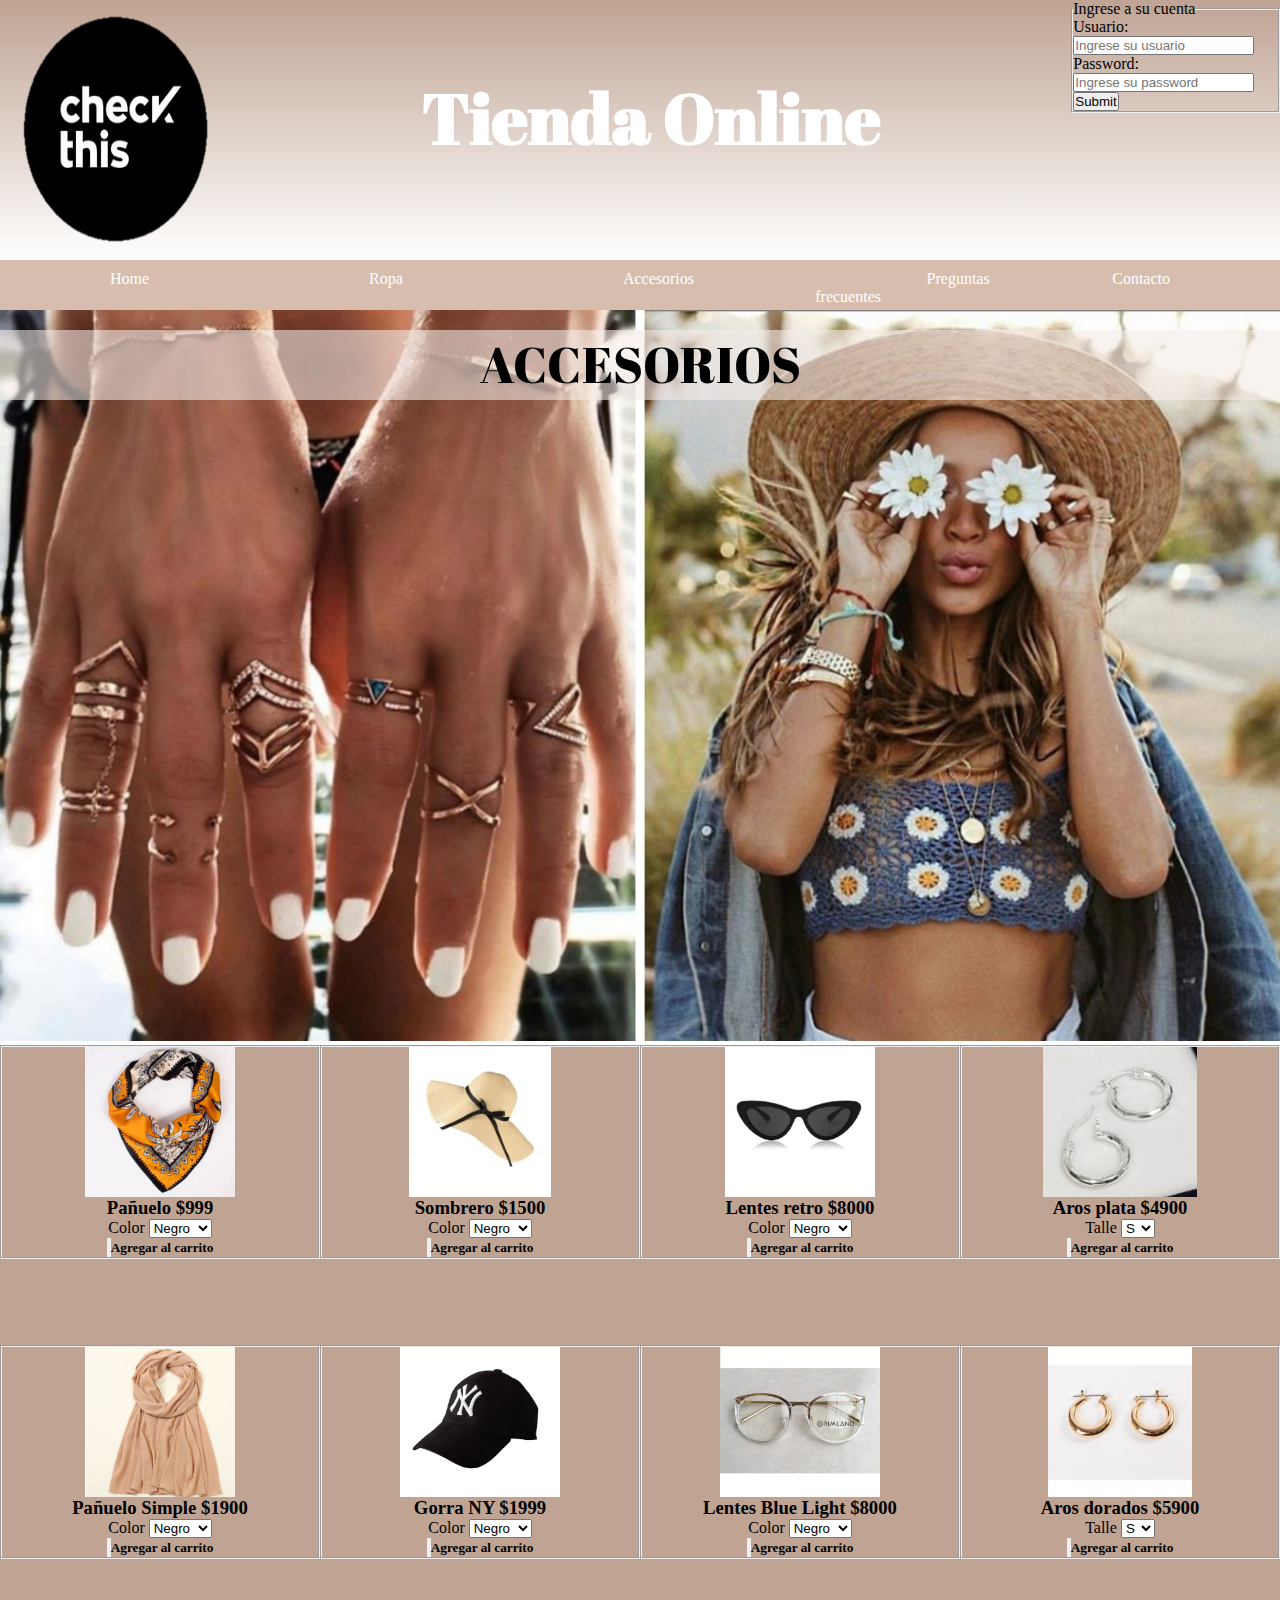
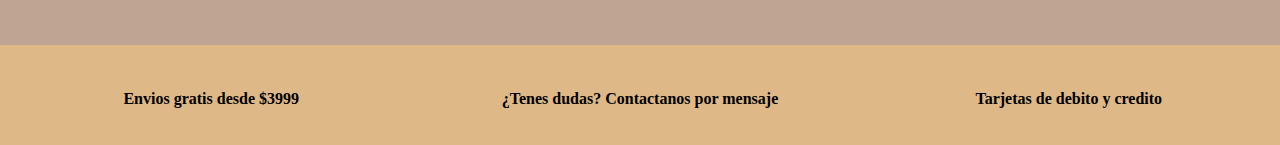
==== html/Accesorios.html @ 1ebe2c9f "aplique un poco de bootstrap, falta mejorar el nav" ====
<!doctype html>
<body>

    <head>
        <meta name="viewport" content="width=device-width, inictial-scale=1.0">
        <link href="https://cdn.jsdelivr.net/npm/bootstrap@5.1.3/dist/css/bootstrap.min.css" rel="stylesheet" integrity="sha384-1BmE4kWBq78iYhFldvKuhfTAU6auU8tT94WrHftjDbrCEXSU1oBoqyl2QvZ6jIW3" crossorigin="anonymous">
        <script src="https://cdn.jsdelivr.net/npm/bootstrap@5.1.3/dist/js/bootstrap.bundle.min.js" integrity="sha384-ka7Sk0Gln4gmtz2MlQnikT1wXgYsOg+OMhuP+IlRH9sENBO0LRn5q+8nbTov4+1p" crossorigin="anonymous"></script>
        <link rel="stylesheet" href="../ccs/estilo.css" />  <!-- link a css -->
        <link rel="preconnect" href="https://fonts.googleapis.com">
        <link rel="preconnect" href="https://fonts.gstatic.com" crossorigin>
        <link href="https://fonts.googleapis.com/css2?family=Abril+Fatface&display=swap" rel="stylesheet">
        <link rel="icon" type="image/png" href="img/favicom.png">
    </head> 


    <header>
        <div id="padre"><title>CHECK Tienda online de moda</title>
            <a href="../index.html"><img src="../img/IMAGEN TIENDACHECK.png"></a>  <!-- Logo -->
            <h1 class="centrar"> Tienda Online</h1>
        

            <!-- Formulario de ingreso -->
            <form>
                <DIV class="user">
                    <fieldset>
                        <legend>Ingrese a su cuenta</legend>
                        <label for="nombrereusuario">   Usuario:   </label>
                        <input type="text" placeholder="Ingrese su usuario" id="nombrreusuario">
                        <div>
                            <label for="contra" >Password:</label>
                            <input type="password" placeholder="Ingrese su password" id="contra">
                        </div>
                        <div>
                            <input type="submit">
                        </div>
                    </fieldset>        
                </DIV>
            </form>
        </div>

            <!-- fila de nav -->       
        <div class="nav">
            <nav>
                <ul>
                    <li><a href="../index.html"> Home </a> </li>
                    <li><a href="Ropa.html">Ropa </a> </li>
                    <li><a href="Accesorios.html" >Accesorios </a> </li>
                    <li><a href="preguntas.html" > Preguntas frecuentes </a> </li>                        
                    <li><a href="Contacto.html"> Contacto </a> </li>
                </ul>
            </nav>
        </div>
    </header>


    <!-- inicio de main --> 

    <main id="mainRopaUno">
        <div class="inicioRopa">
            <div class="tituloPreguntas"> ACCESORIOS</div>
            <div><IMG SRC="../img/IMAGENACCESORIOS.jpg" alt="Tendencia 2022"></div>
        </div>
        <div id="mainRopaDos">
            <div class="cuadroVentaA">
                <FIELDSET>
                    <div class="imagenes"><img src="../img/pañuelo.JPG"></div>
                    <h3>Pañuelo $999</h3>
                    <span>Color</span>
                    <select name="" id="">
                        <option value="">Negro</option>
                        <option value="">Blanco</option>
                        <option value="">Beige</option>
                        <option value="">Rosa</option>
                    </select>
                    <h5><input type="button"><label>Agregar al carrito</label></h5>
                </FIELDSET>
            </div>
            <div class="cuadroVentaB">
                <FIELDSET>
                    <div class="imagenes"><img src="../img/sombrero.JPG"></div>
                    <h3>Sombrero $1500</h3>
                    <span>Color</span>
                    <select name="" id="">
                        <option value="">Negro</option>
                        <option value="">Blanco</option>
                        <option value="">Beige</option>
                        <option value="">Rosa</option>
                    </select>
                    <h5><input type="button"><label>Agregar al carrito</label></h5>
                </FIELDSET>
            </div>
            <div class="cuadroVentaC">
                <FIELDSET>
                    <div class="imagenes"><img src="../img/lentesretro.JPG"></div>
                    <h3>Lentes retro $8000</h3>
                    <span>Color</span>
                    <select name="" id="">
                        <option value="">Negro</option>
                        <option value="">Blanco</option>
                    </select>
                    <h5><input type="button"><label>Agregar al carrito</label></h5>
                </FIELDSET>
            </div>
            <div class="cuadroVentaD">
                <FIELDSET>
                    <div class="imagenes"><img src="../img/arosplata.JPG"></div>
                    <h3>Aros plata $4900</h3>
                    <span>Talle</span>
                    <select name="" id="">
                        <option value="">S</option>
                        <option value="">M</option>
                        <option value="">L</option>
                    </select>
                    <h5><input type="button"><label>Agregar al carrito</label></h5>
                </FIELDSET>
            </div>
            <div class="cuadroVentaE">
                <FIELDSET>
                    <div class="imagenes"><img src="../img/panuelosimple.JPG"></div>
                    <h3>Pañuelo Simple $1900</h3>
                    <span>Color</span>
                    <select name="" id="">
                        <option value="">Negro</option>
                        <option value="">Blanco</option>
                        <option value="">Beige</option>
                        <option value="">Rosa</option>
                    </select>
                    <h5><input type="button"><label>Agregar al carrito</label></h5>
                </FIELDSET>
            </div>
            <div class="cuadroVentaF">
                <FIELDSET>
                    <div class="imagenes"><img src="../img/gorraNY.JPG"></div>
                    <h3>Gorra NY $1999</h3>
                    <span>Color</span>
                    <select name="" id="">
                        <option value="">Negro</option>
                        <option value="">Blanco</option>
                        <option value="">Beige</option>
                        <option value="">Rosa</option>
                    </select>
                    <h5><input type="button"><label>Agregar al carrito</label></h5>
                </FIELDSET>
            </div>
            <div class="cuadroVentaG">
                <FIELDSET>
                    <div class="imagenes"><img src="../img/lentesblue.JPG"></div>
                    <h3>Lentes Blue Light $8000</h3>
                    <span>Color</span>
                    <select name="" id="">
                        <option value="">Negro</option>
                        <option value="">Blanco</option>
                        <option value="">Beige</option>
                    </select>
                    <h5><input type="button"><label>Agregar al carrito</label></h5>
                </FIELDSET>
            </div>
            <div class="cuadroVentaH">
                <FIELDSET>
                    <div class="imagenes"><img src="../img/arosdorados.JPG"></div>
                    <h3>Aros dorados $5900</h3>
                    <span>Talle</span>
                    <select name="" id="">
                        <option value="">S</option>
                        <option value="">M</option>
                        <option value="">L</option>
                    </select>
                    <h5><input type="button"><label>Agregar al carrito</label></h5>
                </FIELDSET>
            </div>
        </div>

    </main>

    <!-- inicio de footer -->
    <footer>
        <div id=footer>
            <div class="hijofooter"><strong> Envios gratis desde $3999 </strong></div>
            <div class="hijofooter"><strong> ¿Tenes dudas? Contactanos por mensaje </strong></div>
            <div class="hijofooter"><strong> Tarjetas de debito y credito </strong></div>
    </footer>


</body>
---- ccs/estilo.css ----
*{
    margin:0;
    padding:0;
}


 /* HEADER  */ 

 #padre{
    height:260px;
    background-image: linear-gradient(to top,white, #BFA393);
    display: flex;
}
.centrar{
    text-align: center;
    font-family: 'Abril Fatface', cursive;
    color:white;
    position:relative;
    top: 70px;
    height: 70px;
    font-size: 70px;
    width: 80%;
    animation-name: titulotienda;
    animation-duration: 4s;
    animation-iteration-count: 1;
}
@keyframes titulotienda{
    0% {
        font-size: 20px;
    }
    100% {
        font-size: 70px;
    }
}



 /* NAV  */ 
.nav {
    height: 50px;
    text-align: center;
    background-color: #c49e88ad;
    display:flex;
}
nav ul {
    list-style: none;
    display:flex;
    flex-direction: row;
    justify-content: center;
}
nav ul li {
    height: 40px;
    width: 100%;
    text-align: center;
}
nav ul li a {
    color:white;
    text-decoration: none;
    position: relative;
    height: 70px;
    top: 10px;
    text-align: center;
    margin:110px;
}
 #preg{
     margin:20px;
     width: 40%;
 }

nav ul li:hover{
    background-color: grey;
    height: 50px;
}

 /* MAIN  */ 


#main{
    background-color:#BFA393;
    height: auto;
    justify-items: center;
    font-size: 10px;

}


img {
    height: 100%;
    width: 100%;
}
#vid {
    height: 100%;
    width: 100%;
}
iframe {
    height: 100%;
    width: 100%;
}
.video{

    height: 100%;
    width: 100%;
    align-self: center;
    background-color: rgb(156, 136, 136);
}
.hijoparrafo {
    text-align: center;

    background-color: #BFA393;
    color: white;
    font-family: Verdana, Geneva, Tahoma, sans-serif;
    align-self: center;
    font-size: 12px;
}
.tituloPreguntas{
    height: 70px;
    width: 100%;
    background-color: rgba(245, 236, 233, 0.582);
    text-align: center;
    font-family: 'Abril Fatface', cursive;
    color:black;
    font-size: 50px;
    position: absolute;
    top: 330px;
}
.preguntas{
    height: auto;
    font-size: 20px;
    width: 80%;
    position: relative;
    top: 150px;
    left: 50px;
}
#mainContacto{
    height: 600px;
    background-color:#BFA393;
}
#mainPreguntas{
    height:800px;
    background-color:#BFA393;
}
.infoContacto{
    text-align: center;
    font-size: 20px;
    position: relative;
    top:150px;
    height: auto;
}


#mainRopaDos{
    display: grid;
    grid-template-columns: 25% 25% 25% 25%;
    grid-template-rows: 50% 50%;
    grid-template-areas:"a1 a2 a3 a4"
                        "a5 a6 a7 a8";
    height: auto;
    background-color: #BFA393;
    align-items: center;
}
.cuadroVentaA{
    height: 300px;
    text-align: center;
    grid-area: a1;
}
.cuadroVentaB{
    height: 300px;
    text-align: center;
    grid-area: a2;
}
.cuadroVentaC{
    height: 300px;
    text-align: center;
    grid-area: a3;
}
.cuadroVentaD{
    height: 300px;
    text-align: center;
    grid-area: a4;
}
.cuadroVentaE{
    height: 300px;
    text-align: center;
    grid-area: a5;
}
.cuadroVentaF{
    height: 300px;
    text-align: center;
    grid-area: a6;
}
.cuadroVentaG{
    height: 300px;
    text-align: center;
    grid-area: a7;
}
.cuadroVentaH{
    height: 300px;
    text-align: center;
    grid-area: a8;
}
.imagenes{
    height: 150px;
}
.imagenes img{
    height: 100%;
    width: auto;
}

/* FOOTER  */ 
#footer{
    display: flex;
    justify-content: space-between;
    align-items: center;
    background-color: burlywood; 
    height: 100px;
  }
  .hijofooter {
    width: 33%;
    text-align: center;
    align-self: center;
    position: relative;
    top: 0px;
    height: 50px;
    margin-top: 40px;
  }

/* -----------------------MEDIA QUERIE <600px (TABLET)------------------ */
@media only screen and (min-width: 428px) and (max-width:605px) {
    #padre{
        height:auto;
        background-color: #BFA393;
        display: flex;
    }
    .centrar{
        font-size: 30px;
        position: relative;
        top: 30px;
    }
    #mainPreguntas{
        height:1000px;
        background-color:#BFA393;
    }
    .user{
        color:white;
        text-align: center;
        position:relative;
        top: 5px;
        font-size: 11px;
        height: auto;
        margin-left: auto;
        margin-right: auto;
        }
        
    .nav {
        height: 220px;
        text-align: center;
        background-color: #c49e88ad;
    }
    nav ul {
        list-style: none;
        display:grid;
        grid-template-columns: 100%;
        grid-template-rows: 20% 20% 20% 20% 20%;
        grid-template-areas: "home"
                            "ropa"
                            "accesorios"
                            "preguntas"
                            "contacto";
    
        justify-content: center;
    }
    nav ul li {
        width: 100%;
        text-align: center;
    }
    nav ul li a {
        color:white;
        text-decoration: none;
        position: relative;
        height: 200px;
        top: 10px;
        width: 20%;
        text-align: center;
    }
    #main{ 
        background-color:#BFA393;
        height: auto;
        justify-items: center;
    }

    @keyframes titulotienda{
        0% {
            font-size: 0%;
        }
        100% {
            font-size: 30px;
        }
    }

    img {
        height: 100%;
        width: 100%;
    }

    .tituloPreguntas{
        height: auto;
        width: 100%;
        font-size: 40px;
        position: absolute;
        top: 380px;
    }

    .preguntas{
        height: auto;
        font-size: 20px;
        width: 80%;
        position: relative;
        top: 130px;
    }
    #mainRopaDos{
        position: relative;
        background-color: #BFA393;
        top: 20px;
        display: grid;
        height: 1200px;
        grid-template-columns: 50% 50%;
        grid-template-rows: 25% 25% 25% 25%;
        grid-template-areas:"area1 area2" 
                            "area3 area4"
                            "area5 area6"
                            "area7 area8";
    }

    #mainRopaUno{
        background-color: #BFA393;
    }
    .inicioRopa{
        display: flex;
    }
    .cuadroVentaA{
        height: 300px;
        text-align: center;
        grid-area: area1;
    }
    .cuadroVentaB{
        height: 300px;
        text-align: center;
        grid-area: area2;
    }
    .cuadroVentaC{
        height: 300px;
        text-align: center;
        grid-area: area3;
    }
    .cuadroVentaD{
        height: 300px;
        text-align: center;
        grid-area: area4;
    }
    .cuadroVentaE{
        height: 300px;
        text-align: center;
        grid-area: area5;
    }
    .cuadroVentaF{
        height: 300px;
        text-align: center;
        grid-area: area6;
    }
    .cuadroVentaG{
        height: 300px;
        text-align: center;
        grid-area: area7;
    }
    .cuadroVentaH{
        height: 300px;
        text-align: center;
        grid-area: area8;
    }
    .imagenes{
        height: 150px;
    }
    .imagenes img{
        height: 100%;
        width: auto;
    }

    #footer{
        display: flex;
        justify-content: space-between;
        background-color: burlywood; 
        align-items:center;
        height: 100px;
    }
    .hijofooter {
        width: 33%;
        text-align: center;
        align-self: center;
        position: relative;
        top: 0px;
        height: 50px;
        margin-top: 30px;
    }
    .hijoparrafo {
        font-size: 12px;
    }

}

/* -----------------------MEDIA QUERIE <428px (Mobile Vertical)------------------ */
@media only screen and (max-width:428px) {

    #mainPreguntas{
        height:1000px;
        background-color:#BFA393;
    }

    .tituloPreguntas{
        height: 50px;
        width: 100%;
        background-color: rgba(245, 236, 233, 0.582);
        text-align: center;
        font-family: 'Abril Fatface', cursive;
        color:black;
        font-size: 30px;
        position: absolute;
        top: 330px;
    }

    @keyframes titulotienda{
        0% {
            font-size: 0px;
        }
        100% {
            font-size: 30px;
        }
    }
    #main{
        height: auto;
        justify-items: center;
    }
    #padre{
            height:110px;
            background-color: #BFA393;
            display: flex;
    }
    .user{
            color:white;
            text-align: center;
            position:relative;
            top: 5px;
            font-size: 11px;
            height: auto;
    }
    .nav {
        height: 200px;
        text-align: center;
        background-color: #c49e88ad;
    }
    nav ul {
        list-style: none;
        display:grid;
        grid-template-columns: 100%;
        grid-template-rows: 20% 20% 20% 20% 20%;
        grid-template-areas: "home"
                            "ropa"
                            "accesorios"
                            "preguntas"
                            "contacto";
    
        justify-content: center;
    }
    nav ul li {
        width: 100%;
        text-align: center;
    }
    nav ul li a {
        color:white;
        text-decoration: none;
        position: relative;
        height: 200px;
        top: 10px;
        width: 20%;
        text-align: center;
    }
    .centrar{
        position:relative;
        top: 20px;
        font-size: 25px;
    }
    .imagenhome{
        width: 100%;
        grid-area: foto;
        height: auto;
    }  

    #mainRopaDos{
        position: relative;
        top: 20px;
        display: grid;
        background-color: #BFA393;
        height: 1200px;
        grid-template-columns: 50% 50%;
        grid-template-rows: 25% 25% 25% 25%;
        grid-template-areas:"area1 area2" 
                            "area3 area4"
                            "area5 area6"
                            "area7 area8";
    }
    .cuadroVentaA{
            height: 300px;
            text-align: center;
            grid-area: area1;
    }
    .cuadroVentaB{
            height: 300px;
            text-align: center;
            grid-area: area2;
    }
    .cuadroVentaC{
            height: 300px;
            text-align: center;
            grid-area: area3;
    }
    .cuadroVentaD{
            height: 300px;
            text-align: center;
            grid-area: area4;
    }
    .cuadroVentaE{
            height: 300px;
            text-align: center;
            grid-area: area5;
    }   
    .cuadroVentaF{
            height: 300px;
            text-align: center;
            grid-area: area6;
    }
    .cuadroVentaG{
            height: 300px;
            text-align: center;
            grid-area: area7;
    }
    .cuadroVentaH{
            height: 300px;
            text-align: center;
            grid-area: area8;
    }    
    .imagenes{
            height: 150px;
    }   
    .imagenes img{
            height: 100%;
            width: auto;
    } 
    #footer{
        display: flex;
        justify-content: space-between;
        background-color: burlywood; 
        align-items:center;
        height: 120px;
    }
    .hijofooter {
        width: 33%;
        text-align: center;
        align-self: center;
        position: relative;
        top: 0px;
        height: 30px;
        margin-top: 0px;
        bottom: 10px;
    }
    .preguntas{
        height: auto;
        font-size: 17px;
        width: 80%;
        position: relative;
        top: 150px;
    }

    #mainRopaUno{
        background-color: #BFA393;
    }
    
}


/* -----------------------MEDIA QUERIE  600 < X < 992px ()------------------ */
    @media only screen and (min-width: 605px) and (max-width:992px) {
        .centrar{
            font-size: 50px;
            position: relative;
            top: 50px;
        }
        @keyframes titulotienda{
            0% {
                font-size: 0px;
            }
            100% {
                font-size: 50px;
            }
        }

        .preguntas{
            height: auto;
            font-size: 20px;
            width: 80%;
            position: relative;
            top: 150px;
        }
        .nav {
            height: 220px;
            text-align: center;
            background-color: #c49e88ad;
        }
        nav ul {
            list-style: none;
            display:grid;
            grid-template-columns: 100%;
            grid-template-rows: 20% 20% 20% 20% 20%;
            grid-template-areas:"home"
                                "ropa"
                                "accesorios"
                                "preguntas"
                                "contacto";
            justify-content: center;
        }
        nav ul li {
            width: 100%;
            text-align: center;
        }
        nav ul li a {
            color:white;
            text-decoration: none;
            position: relative;
            height: 200px;
            top: 10px;
            width: 100%;
            text-align: center;
            align-self: center;
        }

        .tituloPreguntas{
            height: auto;
            width: 100%;
            font-size: 40px;
            position: absolute;
            top:480px;
        }
        #mainRopaDos{
            display: grid;
            grid-template-columns:33% 33% 33%;
            grid-template-rows: 33% 33% 33%;
            grid-template-areas:"a1 a2 a3"
                                "a4 a5 a6"
                                "a7 a8 a9";
            background-color: #BFA393;
            align-items: center;
        }
        .cuadroVentaA{
            height: 300px;
            text-align: center;
            grid-area: a1;
        }
        .cuadroVentaB{
            height: 300px;
            text-align: center;
            grid-area: a2;
        }
        .cuadroVentaC{
            height: 300px;
            text-align: center;
            grid-area: a3;
        }
        .cuadroVentaD{
            height: 300px;
            text-align: center;
            grid-area: a4;
        }
        .cuadroVentaE{
            height: 300px;
            text-align: center;
            grid-area: a5;
        }
        .cuadroVentaF{
            height: 300px;
            text-align: center;
            grid-area: a6;
        }
        .cuadroVentaG{
            height: 300px;
            text-align: center;
            grid-area: a7;
        }
        .cuadroVentaH{
            height: 300px;
            text-align: center;
            grid-area: a8;
        }




    }
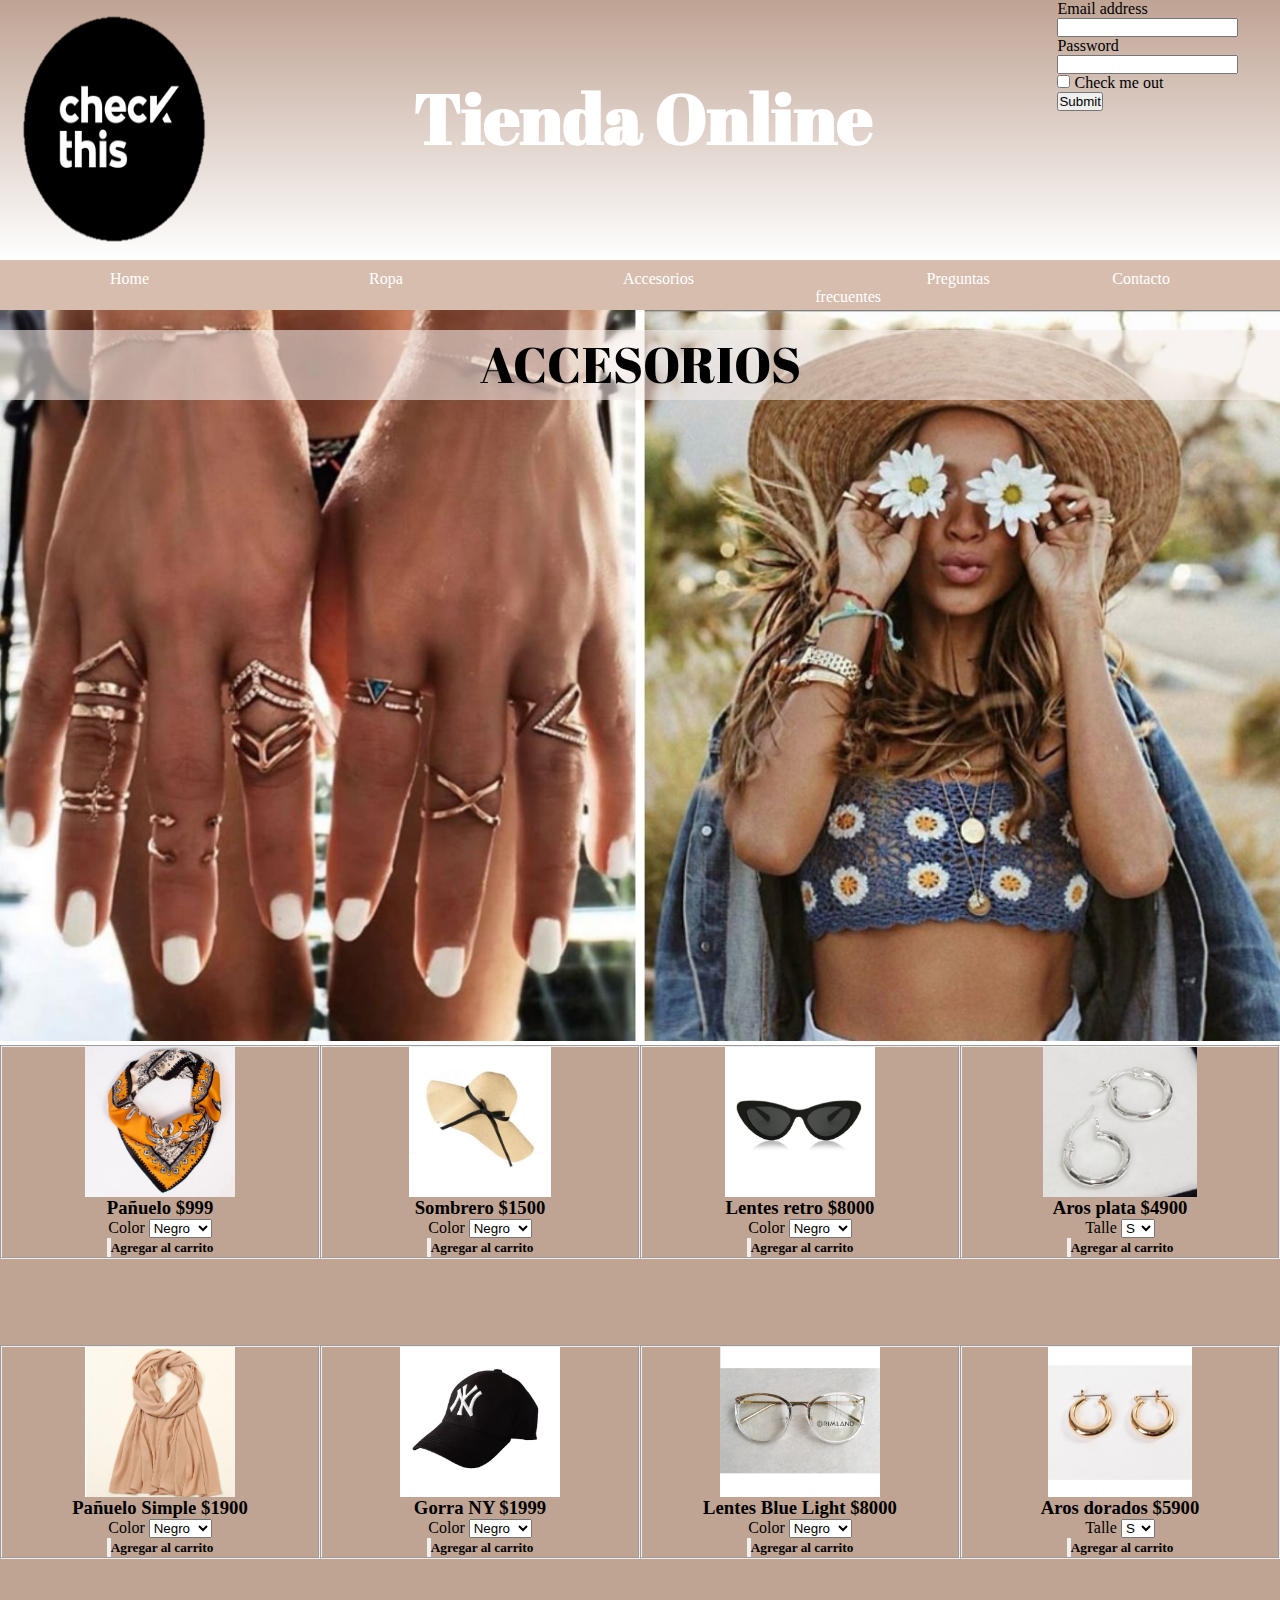
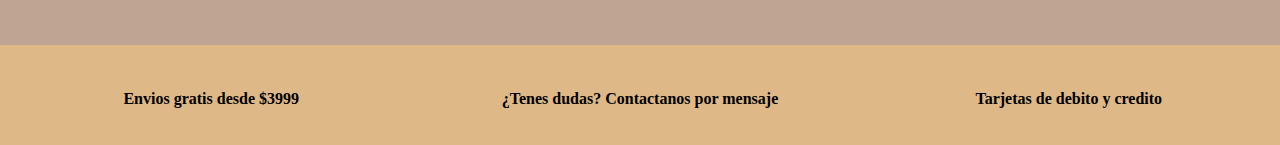
==== commit 97457b1a: "bootstrap aplicado en todas las paginas. falta mejora en nav." ====
--- a/html/Accesorios.html
+++ b/html/Accesorios.html
@@ -21,20 +21,19 @@
 
             <!-- Formulario de ingreso -->
             <form>
-                <DIV class="user">
-                    <fieldset>
-                        <legend>Ingrese a su cuenta</legend>
-                        <label for="nombrereusuario">   Usuario:   </label>
-                        <input type="text" placeholder="Ingrese su usuario" id="nombrreusuario">
-                        <div>
-                            <label for="contra" >Password:</label>
-                            <input type="password" placeholder="Ingrese su password" id="contra">
-                        </div>
-                        <div>
-                            <input type="submit">
-                        </div>
-                    </fieldset>        
-                </DIV>
+                <div class=" user mb-1">
+                  <label for="exampleInputEmail1" class="form-label">Email address</label>
+                  <input type="email" class="form-control" id="exampleInputEmail1" aria-describedby="emailHelp">
+                </div>
+                <div class="mb-1">
+                  <label for="exampleInputPassword1" class="form-label">Password</label>
+                  <input type="password" class="form-control" id="exampleInputPassword1">
+                </div>
+                <div class="mb-1 form-check">
+                  <input type="checkbox" class="form-check-input" id="exampleCheck1">
+                  <label class="form-check-label" for="exampleCheck1">Check me out</label>
+                </div>
+                <button type="submit" class="btn btn-primary">Submit</button>
             </form>
         </div>
 
--- a/ccs/estilo.css
+++ b/ccs/estilo.css
@@ -232,7 +232,7 @@
         display: flex;
     }
     .centrar{
-        font-size: 30px;
+        font-size: 40px;
         position: relative;
         top: 30px;
     }
@@ -293,7 +293,7 @@
             font-size: 0%;
         }
         100% {
-            font-size: 30px;
+            font-size: 40px;
         }
     }
 
@@ -307,15 +307,15 @@
         width: 100%;
         font-size: 40px;
         position: absolute;
-        top: 380px;
+        top: 470px;
     }
 
     .preguntas{
         height: auto;
-        font-size: 20px;
+        font-size: 17px;
         width: 80%;
         position: relative;
-        top: 130px;
+        top: 160px;
     }
     #mainRopaDos{
         position: relative;
@@ -399,7 +399,7 @@
         position: relative;
         top: 0px;
         height: 50px;
-        margin-top: 30px;
+        margin-top: 0px;
     }
     .hijoparrafo {
         font-size: 12px;
@@ -424,7 +424,7 @@
         color:black;
         font-size: 30px;
         position: absolute;
-        top: 330px;
+        top: 380px;
     }
 
     @keyframes titulotienda{
@@ -453,7 +453,8 @@
             height: auto;
     }
     .nav {
-        height: 200px;
+        height: 220px;
+        width: 100%;
         text-align: center;
         background-color: #c49e88ad;
     }
@@ -467,7 +468,6 @@
                             "accesorios"
                             "preguntas"
                             "contacto";
-    
         justify-content: center;
     }
     nav ul li {
@@ -482,17 +482,14 @@
         top: 10px;
         width: 20%;
         text-align: center;
+        align-self: center;
     }
     .centrar{
         position:relative;
         top: 20px;
         font-size: 25px;
     }
-    .imagenhome{
-        width: 100%;
-        grid-area: foto;
-        height: auto;
-    }  
+
 
     #mainRopaDos{
         position: relative;
@@ -646,7 +643,7 @@
             width: 100%;
             font-size: 40px;
             position: absolute;
-            top:480px;
+            top:500px;
         }
         #mainRopaDos{
             display: grid;
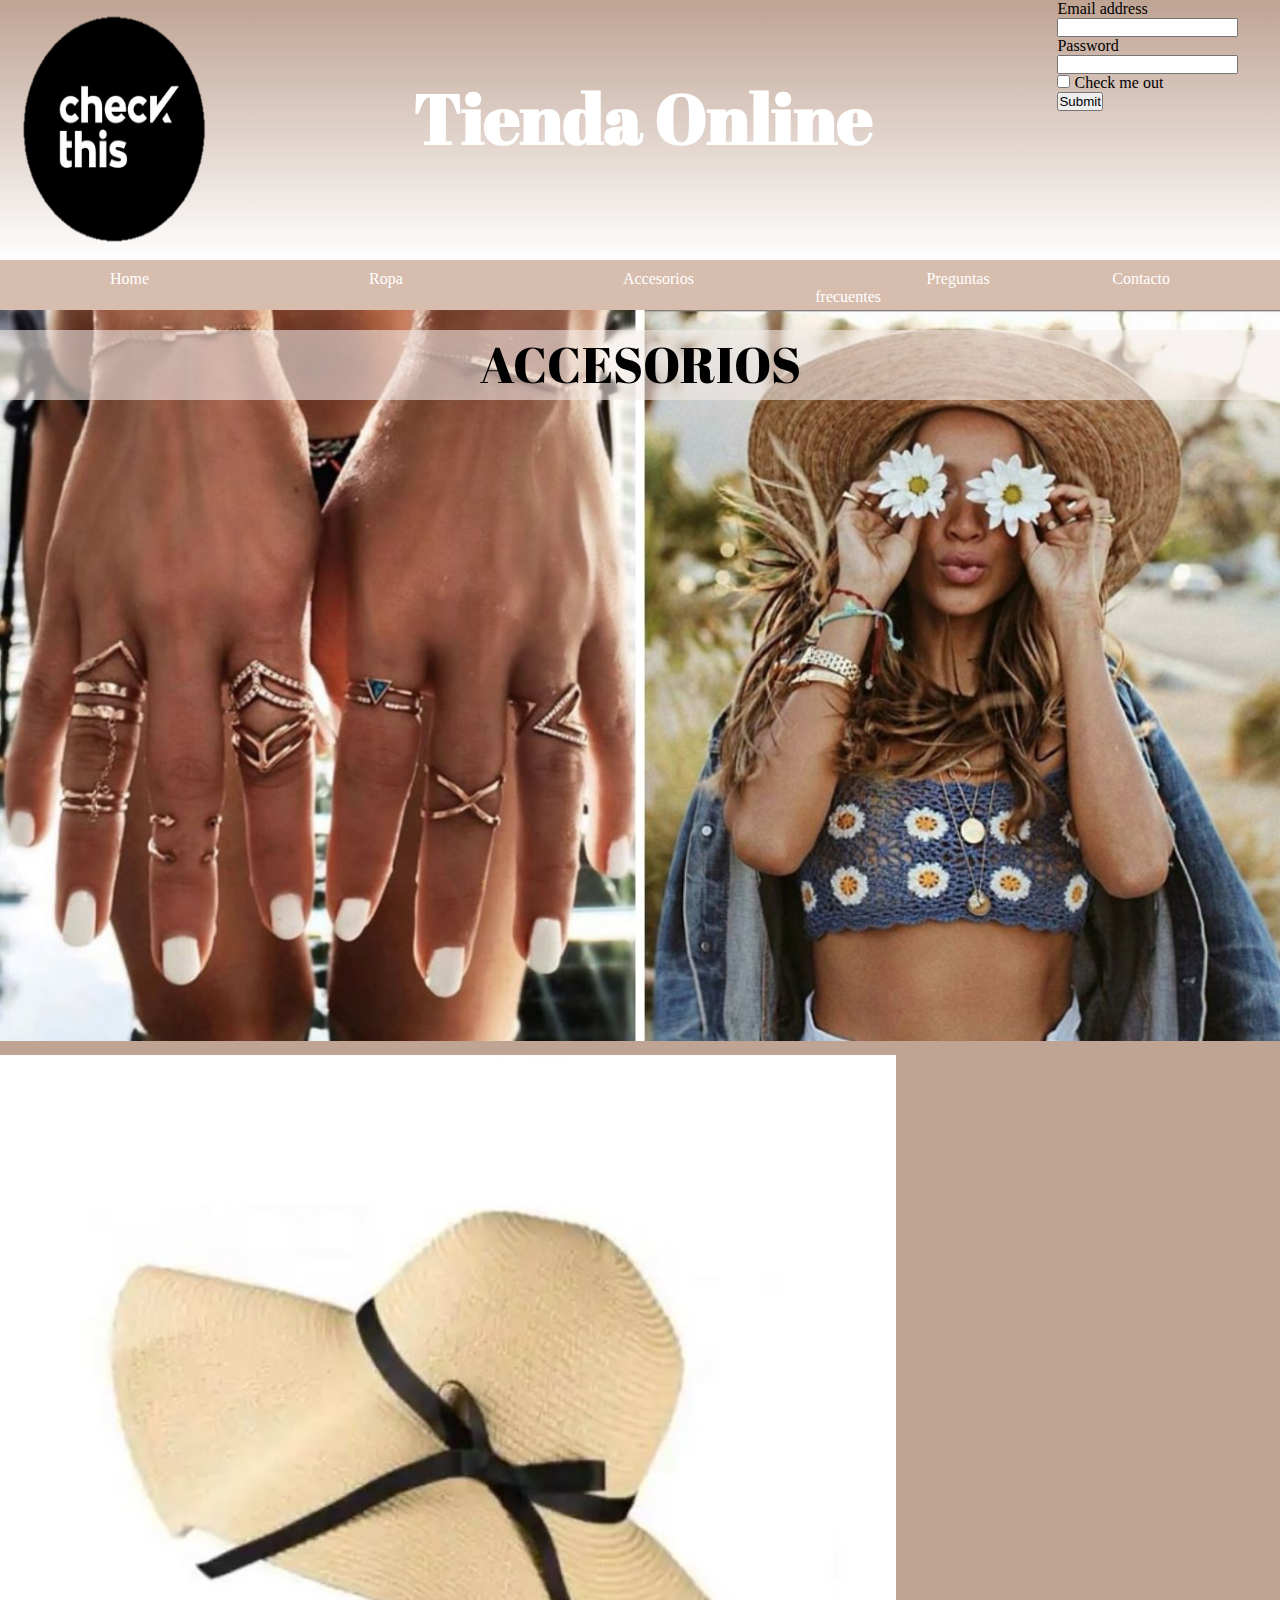
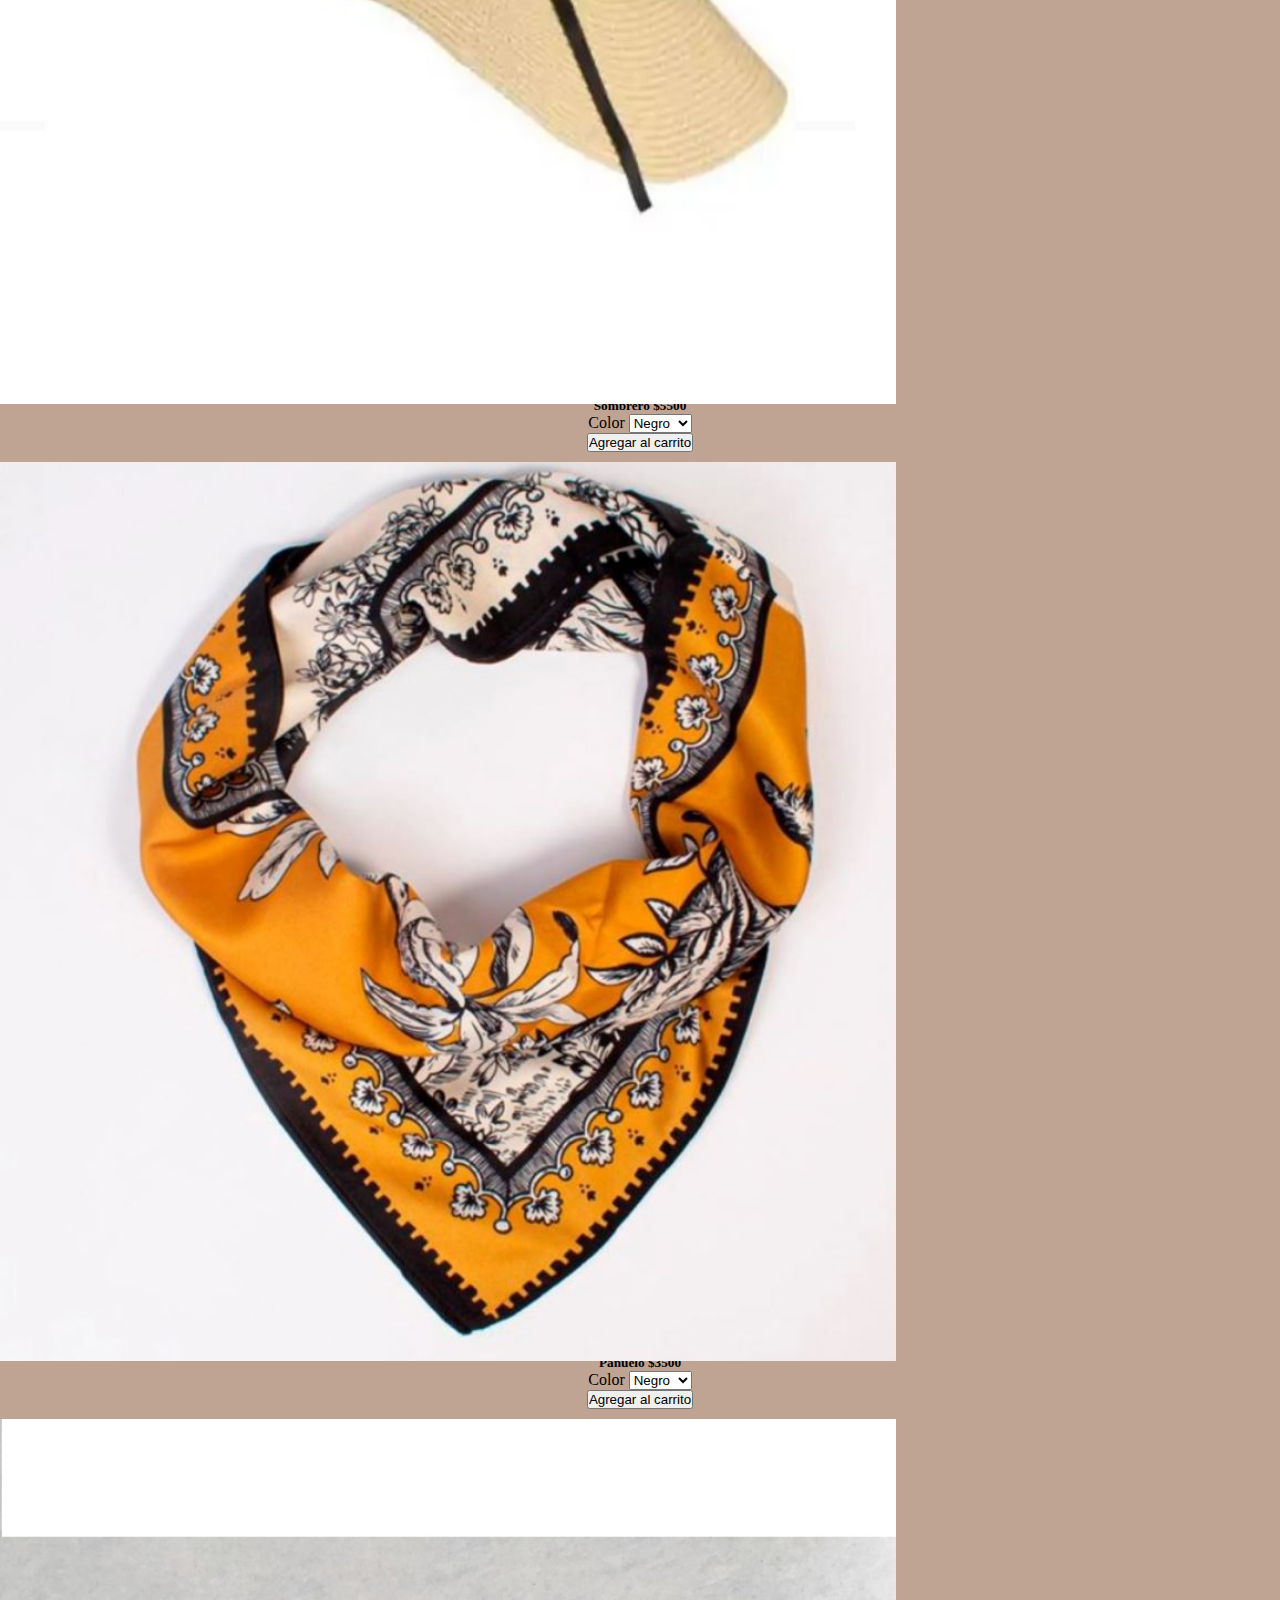
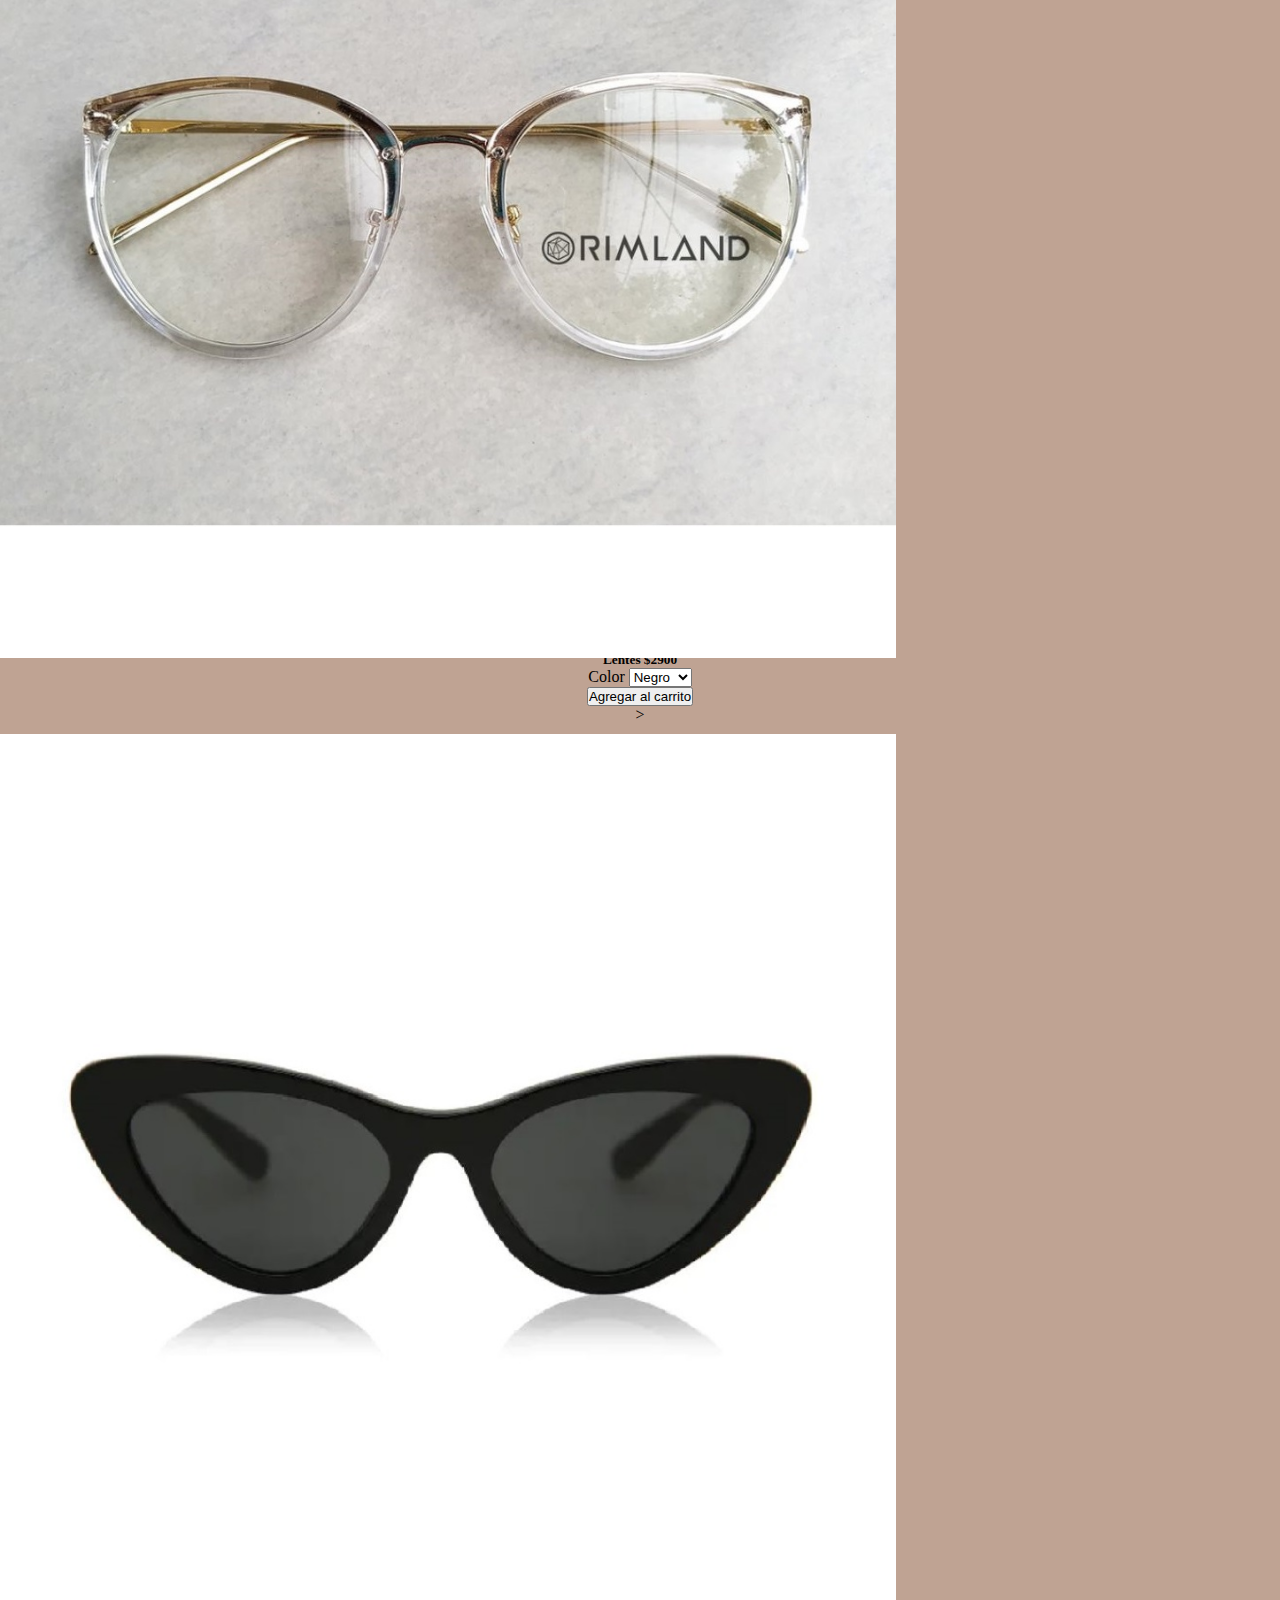
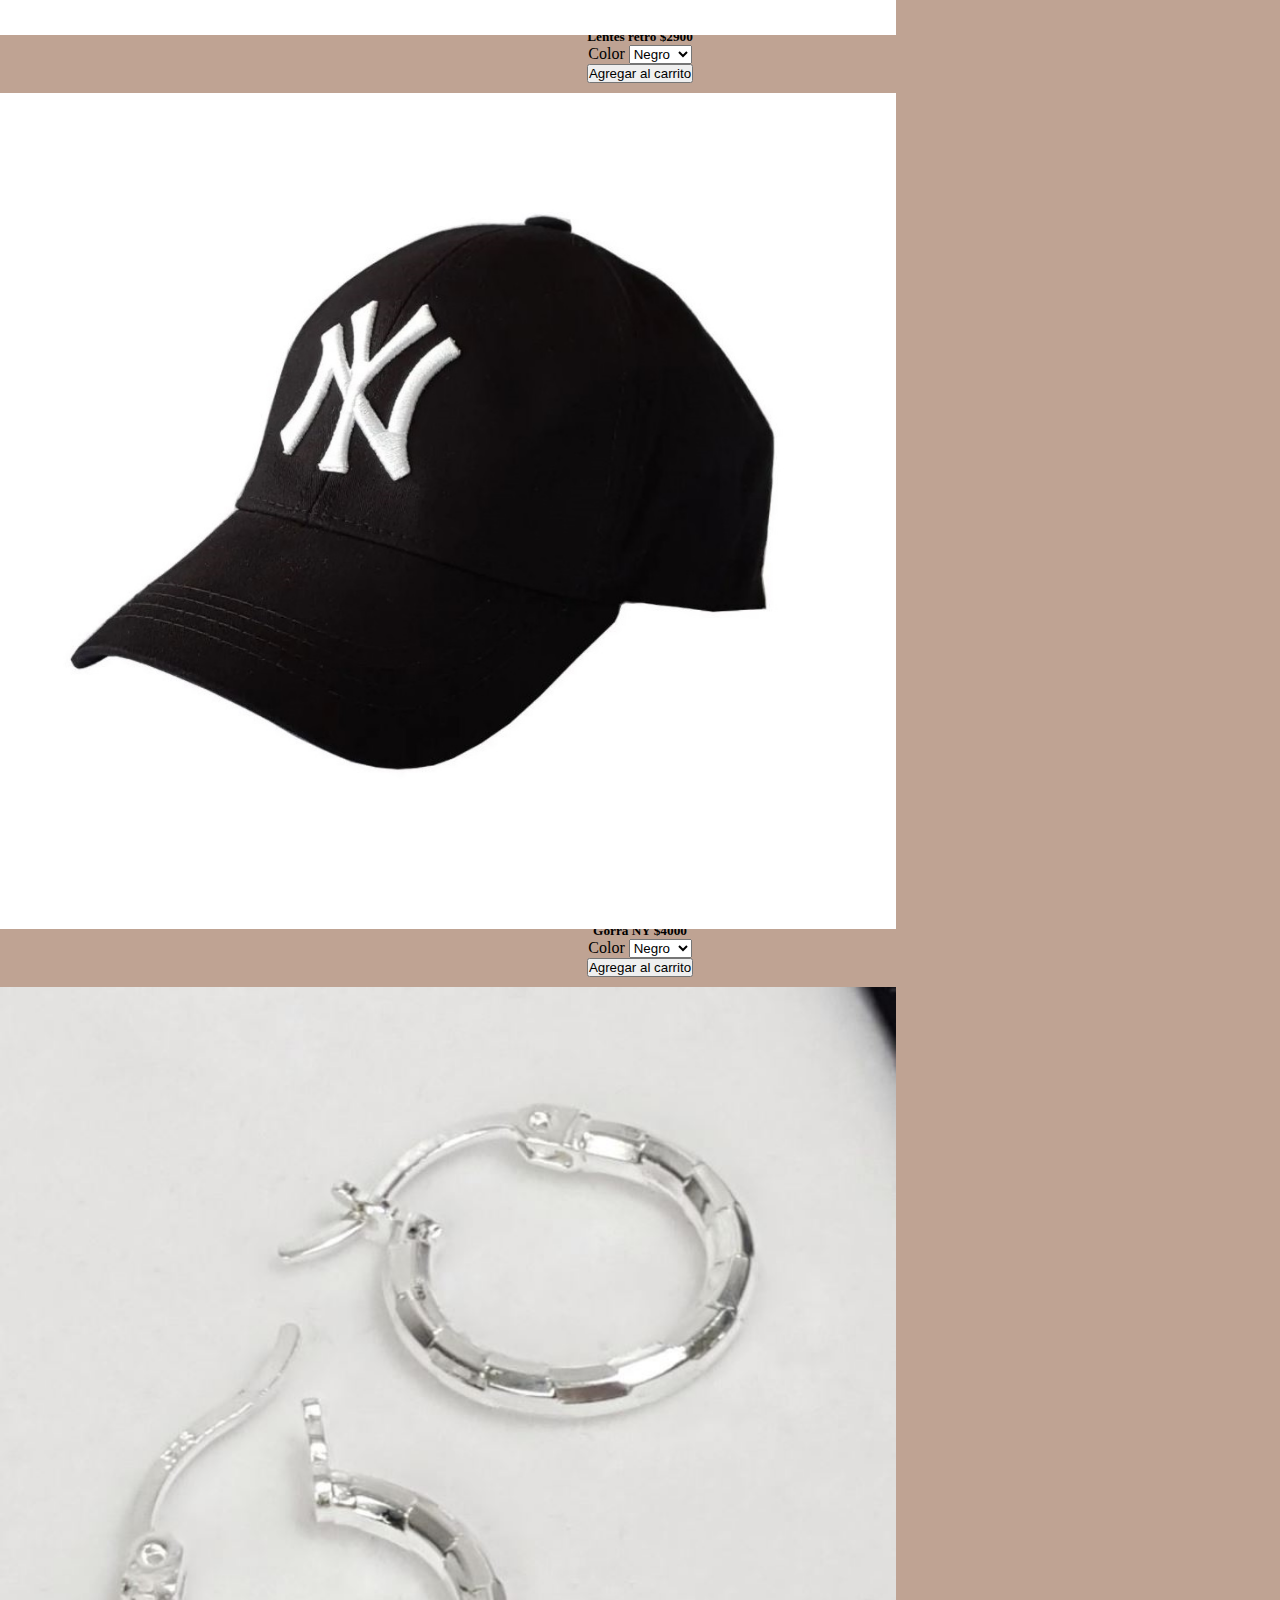
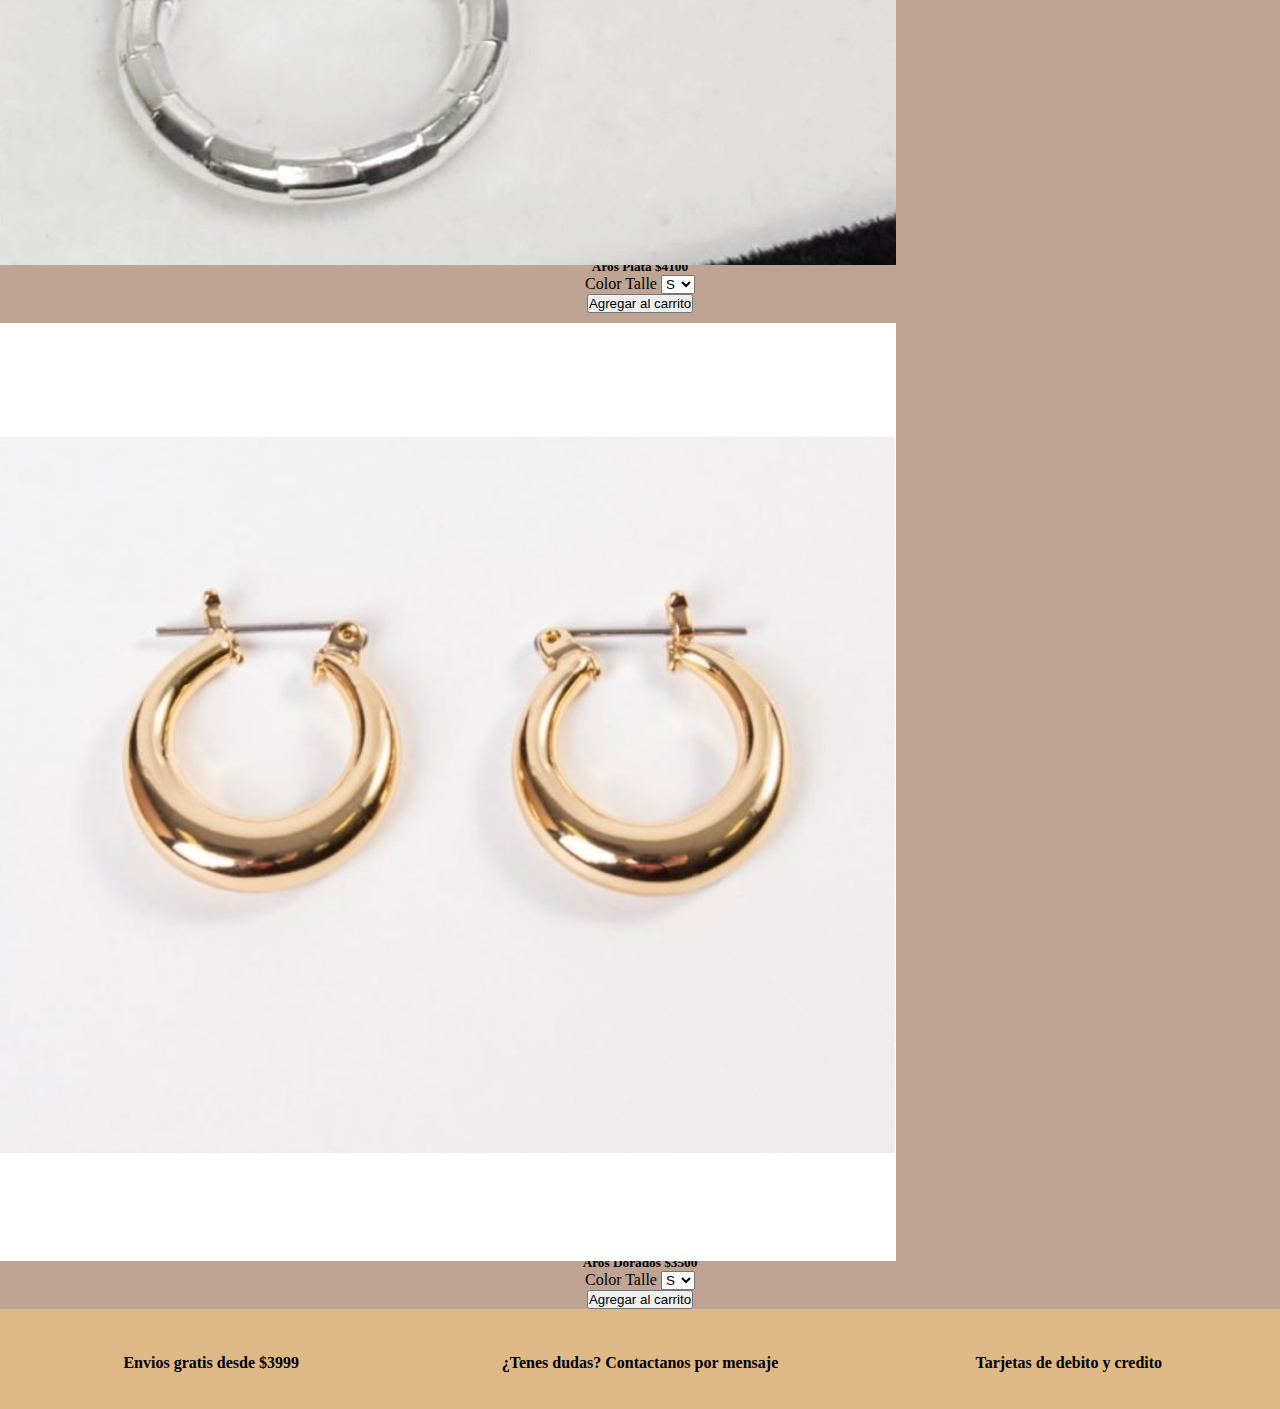
==== commit 080709e3: "mejoras en seccion ropa y accesorios" ====
--- a/html/Accesorios.html
+++ b/html/Accesorios.html
@@ -59,116 +59,123 @@
             <div class="tituloPreguntas"> ACCESORIOS</div>
             <div><IMG SRC="../img/IMAGENACCESORIOS.jpg" alt="Tendencia 2022"></div>
         </div>
-        <div id="mainRopaDos">
-            <div class="cuadroVentaA">
-                <FIELDSET>
-                    <div class="imagenes"><img src="../img/pañuelo.JPG"></div>
-                    <h3>Pañuelo $999</h3>
-                    <span>Color</span>
+        <div class="row row-cols-1 row-cols-md-3 g-4">
+            <div class="col">
+              <div class="card h-100">
+                <img src="../img/sombrero.JPG" class="card-img-top imagenRopa" alt="...">
+                <div class="card-body textocard">
+                  <h5 class="card-title">Sombrero $5500</h5>
+                  <p class="card-text"><span>Color</span>
                     <select name="" id="">
                         <option value="">Negro</option>
                         <option value="">Blanco</option>
                         <option value="">Beige</option>
                         <option value="">Rosa</option>
                     </select>
-                    <h5><input type="button"><label>Agregar al carrito</label></h5>
-                </FIELDSET>
+                    <h5><button type="button" class="btn btn-secondary">Agregar al carrito</button></h5>
+                </p>
+                </div>
+              </div>
             </div>
-            <div class="cuadroVentaB">
-                <FIELDSET>
-                    <div class="imagenes"><img src="../img/sombrero.JPG"></div>
-                    <h3>Sombrero $1500</h3>
-                    <span>Color</span>
+            <div class="col">
+              <div class="card h-100">
+                <img src="../img/pañuelo.JPG" class="card-img-top imagenRopa" alt="...">
+                <div class="card-body textocard">
+                  <h5 class="card-title">Pañuelo $3500</h5>
+                  <p class="card-text"><span>Color</span>
                     <select name="" id="">
                         <option value="">Negro</option>
                         <option value="">Blanco</option>
                         <option value="">Beige</option>
                         <option value="">Rosa</option>
                     </select>
-                    <h5><input type="button"><label>Agregar al carrito</label></h5>
-                </FIELDSET>
+                    <h5><button type="button" class="btn btn-secondary">Agregar al carrito</button></h5>
+                </p>
+                </div>
+              </div>
             </div>
-            <div class="cuadroVentaC">
-                <FIELDSET>
-                    <div class="imagenes"><img src="../img/lentesretro.JPG"></div>
-                    <h3>Lentes retro $8000</h3>
-                    <span>Color</span>
+            <div class="col">
+              <div class="card h-100">
+                <img src="../img/lentesblue.JPG" class="card-img-top imagenRopa" alt="...">
+                <div class="card-body textocard">
+                  <h5 class="card-title">Lentes $2900</h5>
+                  <p class="card-text"><span>Color</span>
                     <select name="" id="">
                         <option value="">Negro</option>
                         <option value="">Blanco</option>
                     </select>
-                    <h5><input type="button"><label>Agregar al carrito</label></h5>
-                </FIELDSET>
+                    <h5><button type="button" class="btn btn-secondary">Agregar al carrito</button></h5>>
+                </p>
+                </div>
+              </div>
             </div>
-            <div class="cuadroVentaD">
-                <FIELDSET>
-                    <div class="imagenes"><img src="../img/arosplata.JPG"></div>
-                    <h3>Aros plata $4900</h3>
+        </div>
+        
+        <div class="row row-cols-1 row-cols-md-3 g-4">
+            <div class="col">
+              <div class="card h-100">
+                <img src="../img/lentesretro.JPG" class="card-img-top imagenRopa" alt="...">
+                <div class="card-body textocard">
+                  <h5 class="card-title">Lentes retro $2900</h5>
+                  <p class="card-text"><span>Color</span>
+                    <select name="" id="">
+                        <option value="">Negro</option>
+                        <option value="">Blanco</option>
+                    </select>
+                    <h5><button type="button" class="btn btn-secondary">Agregar al carrito</button></h5>
+                    </div>
+              </div>
+            </div>
+            
+            <div class="col">
+              <div class="card h-100">
+                <img src="../img/gorraNY.JPG" class="card-img-top imagenRopa" alt="...">
+                <div class="card-body textocard">
+                  <h5 class="card-title">Gorra NY $4000</h5>
+                  <p class="card-text"><span>Color</span>
+                    <select name="" id="">
+                        <option value="">Negro</option>
+                        <option value="">Blanco</option>
+                        <option value="">Beige</option>
+                        <option value="">Rosa</option>
+                    </select>
+                    <h5><button type="button" class="btn btn-secondary">Agregar al carrito</button></h5>
+                </p>
+                </div>
+              </div>
+            </div>
+            <div class="col">
+              <div class="card h-100">
+                <img src="../img/arosplata.JPG" class="card-img-top imagenRopa" alt="...">
+                <div class="card-body textocard">
+                  <h5 class="card-title">Aros Plata $4100</h5>
+                  <p class="card-text"><span>Color</span>
                     <span>Talle</span>
                     <select name="" id="">
                         <option value="">S</option>
                         <option value="">M</option>
                         <option value="">L</option>
                     </select>
-                    <h5><input type="button"><label>Agregar al carrito</label></h5>
-                </FIELDSET>
+                    <h5><button type="button" class="btn btn-secondary">Agregar al carrito</button></h5>
+                </div>
+              </div>
             </div>
-            <div class="cuadroVentaE">
-                <FIELDSET>
-                    <div class="imagenes"><img src="../img/panuelosimple.JPG"></div>
-                    <h3>Pañuelo Simple $1900</h3>
-                    <span>Color</span>
-                    <select name="" id="">
-                        <option value="">Negro</option>
-                        <option value="">Blanco</option>
-                        <option value="">Beige</option>
-                        <option value="">Rosa</option>
-                    </select>
-                    <h5><input type="button"><label>Agregar al carrito</label></h5>
-                </FIELDSET>
-            </div>
-            <div class="cuadroVentaF">
-                <FIELDSET>
-                    <div class="imagenes"><img src="../img/gorraNY.JPG"></div>
-                    <h3>Gorra NY $1999</h3>
-                    <span>Color</span>
-                    <select name="" id="">
-                        <option value="">Negro</option>
-                        <option value="">Blanco</option>
-                        <option value="">Beige</option>
-                        <option value="">Rosa</option>
-                    </select>
-                    <h5><input type="button"><label>Agregar al carrito</label></h5>
-                </FIELDSET>
-            </div>
-            <div class="cuadroVentaG">
-                <FIELDSET>
-                    <div class="imagenes"><img src="../img/lentesblue.JPG"></div>
-                    <h3>Lentes Blue Light $8000</h3>
-                    <span>Color</span>
-                    <select name="" id="">
-                        <option value="">Negro</option>
-                        <option value="">Blanco</option>
-                        <option value="">Beige</option>
-                    </select>
-                    <h5><input type="button"><label>Agregar al carrito</label></h5>
-                </FIELDSET>
-            </div>
-            <div class="cuadroVentaH">
-                <FIELDSET>
-                    <div class="imagenes"><img src="../img/arosdorados.JPG"></div>
-                    <h3>Aros dorados $5900</h3>
+            <div class="col">
+              <div class="card h-100">
+                <img src="../img/arosdorados.JPG" class="card-img-top imagenRopa" alt="...">
+                <div class="card-body textocard">
+                  <h5 class="card-title">Aros Dorados $3500</h5>
+                  <p class="card-text"><span>Color</span>
                     <span>Talle</span>
                     <select name="" id="">
                         <option value="">S</option>
                         <option value="">M</option>
                         <option value="">L</option>
                     </select>
-                    <h5><input type="button"><label>Agregar al carrito</label></h5>
-                </FIELDSET>
+                    <h5><button type="button" class="btn btn-secondary">Agregar al carrito</button></h5>
+                </div>
+              </div>
             </div>
-        </div>
-
     </main>
 
     <!-- inicio de footer -->
--- a/ccs/estilo.css
+++ b/ccs/estilo.css
@@ -146,64 +146,28 @@
     top:150px;
     height: auto;
 }
-
-
-#mainRopaDos{
-    display: grid;
-    grid-template-columns: 25% 25% 25% 25%;
-    grid-template-rows: 50% 50%;
-    grid-template-areas:"a1 a2 a3 a4"
-                        "a5 a6 a7 a8";
-    height: auto;
-    background-color: #BFA393;
-    align-items: center;
-}
-.cuadroVentaA{
-    height: 300px;
-    text-align: center;
-    grid-area: a1;
-}
-.cuadroVentaB{
-    height: 300px;
-    text-align: center;
-    grid-area: a2;
-}
-.cuadroVentaC{
-    height: 300px;
-    text-align: center;
-    grid-area: a3;
-}
-.cuadroVentaD{
-    height: 300px;
-    text-align: center;
-    grid-area: a4;
-}
-.cuadroVentaE{
-    height: 300px;
-    text-align: center;
-    grid-area: a5;
-}
-.cuadroVentaF{
-    height: 300px;
-    text-align: center;
-    grid-area: a6;
-}
-.cuadroVentaG{
-    height: 300px;
-    text-align: center;
-    grid-area: a7;
-}
-.cuadroVentaH{
-    height: 300px;
-    text-align: center;
-    grid-area: a8;
-}
+.imagenRopa{
+    height: 70%;
+    width: 70%;
+    align-self: center;
+    position: relative;
+    top:10px;
+}
+
+.textocard{
+    text-align: center;
+}
+
 .imagenes{
     height: 150px;
 }
 .imagenes img{
     height: 100%;
     width: auto;
+}
+
+#mainRopaUno {
+    background-color: #BFA393;
 }
 
 /* FOOTER  */ 
@@ -317,66 +281,7 @@
         position: relative;
         top: 160px;
     }
-    #mainRopaDos{
-        position: relative;
-        background-color: #BFA393;
-        top: 20px;
-        display: grid;
-        height: 1200px;
-        grid-template-columns: 50% 50%;
-        grid-template-rows: 25% 25% 25% 25%;
-        grid-template-areas:"area1 area2" 
-                            "area3 area4"
-                            "area5 area6"
-                            "area7 area8";
-    }
-
-    #mainRopaUno{
-        background-color: #BFA393;
-    }
-    .inicioRopa{
-        display: flex;
-    }
-    .cuadroVentaA{
-        height: 300px;
-        text-align: center;
-        grid-area: area1;
-    }
-    .cuadroVentaB{
-        height: 300px;
-        text-align: center;
-        grid-area: area2;
-    }
-    .cuadroVentaC{
-        height: 300px;
-        text-align: center;
-        grid-area: area3;
-    }
-    .cuadroVentaD{
-        height: 300px;
-        text-align: center;
-        grid-area: area4;
-    }
-    .cuadroVentaE{
-        height: 300px;
-        text-align: center;
-        grid-area: area5;
-    }
-    .cuadroVentaF{
-        height: 300px;
-        text-align: center;
-        grid-area: area6;
-    }
-    .cuadroVentaG{
-        height: 300px;
-        text-align: center;
-        grid-area: area7;
-    }
-    .cuadroVentaH{
-        height: 300px;
-        text-align: center;
-        grid-area: area8;
-    }
+
     .imagenes{
         height: 150px;
     }
@@ -491,59 +396,6 @@
     }
 
 
-    #mainRopaDos{
-        position: relative;
-        top: 20px;
-        display: grid;
-        background-color: #BFA393;
-        height: 1200px;
-        grid-template-columns: 50% 50%;
-        grid-template-rows: 25% 25% 25% 25%;
-        grid-template-areas:"area1 area2" 
-                            "area3 area4"
-                            "area5 area6"
-                            "area7 area8";
-    }
-    .cuadroVentaA{
-            height: 300px;
-            text-align: center;
-            grid-area: area1;
-    }
-    .cuadroVentaB{
-            height: 300px;
-            text-align: center;
-            grid-area: area2;
-    }
-    .cuadroVentaC{
-            height: 300px;
-            text-align: center;
-            grid-area: area3;
-    }
-    .cuadroVentaD{
-            height: 300px;
-            text-align: center;
-            grid-area: area4;
-    }
-    .cuadroVentaE{
-            height: 300px;
-            text-align: center;
-            grid-area: area5;
-    }   
-    .cuadroVentaF{
-            height: 300px;
-            text-align: center;
-            grid-area: area6;
-    }
-    .cuadroVentaG{
-            height: 300px;
-            text-align: center;
-            grid-area: area7;
-    }
-    .cuadroVentaH{
-            height: 300px;
-            text-align: center;
-            grid-area: area8;
-    }    
     .imagenes{
             height: 150px;
     }   
@@ -645,58 +497,6 @@
             position: absolute;
             top:500px;
         }
-        #mainRopaDos{
-            display: grid;
-            grid-template-columns:33% 33% 33%;
-            grid-template-rows: 33% 33% 33%;
-            grid-template-areas:"a1 a2 a3"
-                                "a4 a5 a6"
-                                "a7 a8 a9";
-            background-color: #BFA393;
-            align-items: center;
-        }
-        .cuadroVentaA{
-            height: 300px;
-            text-align: center;
-            grid-area: a1;
-        }
-        .cuadroVentaB{
-            height: 300px;
-            text-align: center;
-            grid-area: a2;
-        }
-        .cuadroVentaC{
-            height: 300px;
-            text-align: center;
-            grid-area: a3;
-        }
-        .cuadroVentaD{
-            height: 300px;
-            text-align: center;
-            grid-area: a4;
-        }
-        .cuadroVentaE{
-            height: 300px;
-            text-align: center;
-            grid-area: a5;
-        }
-        .cuadroVentaF{
-            height: 300px;
-            text-align: center;
-            grid-area: a6;
-        }
-        .cuadroVentaG{
-            height: 300px;
-            text-align: center;
-            grid-area: a7;
-        }
-        .cuadroVentaH{
-            height: 300px;
-            text-align: center;
-            grid-area: a8;
-        }
-
-
-
-
-    }
+
+
+    }
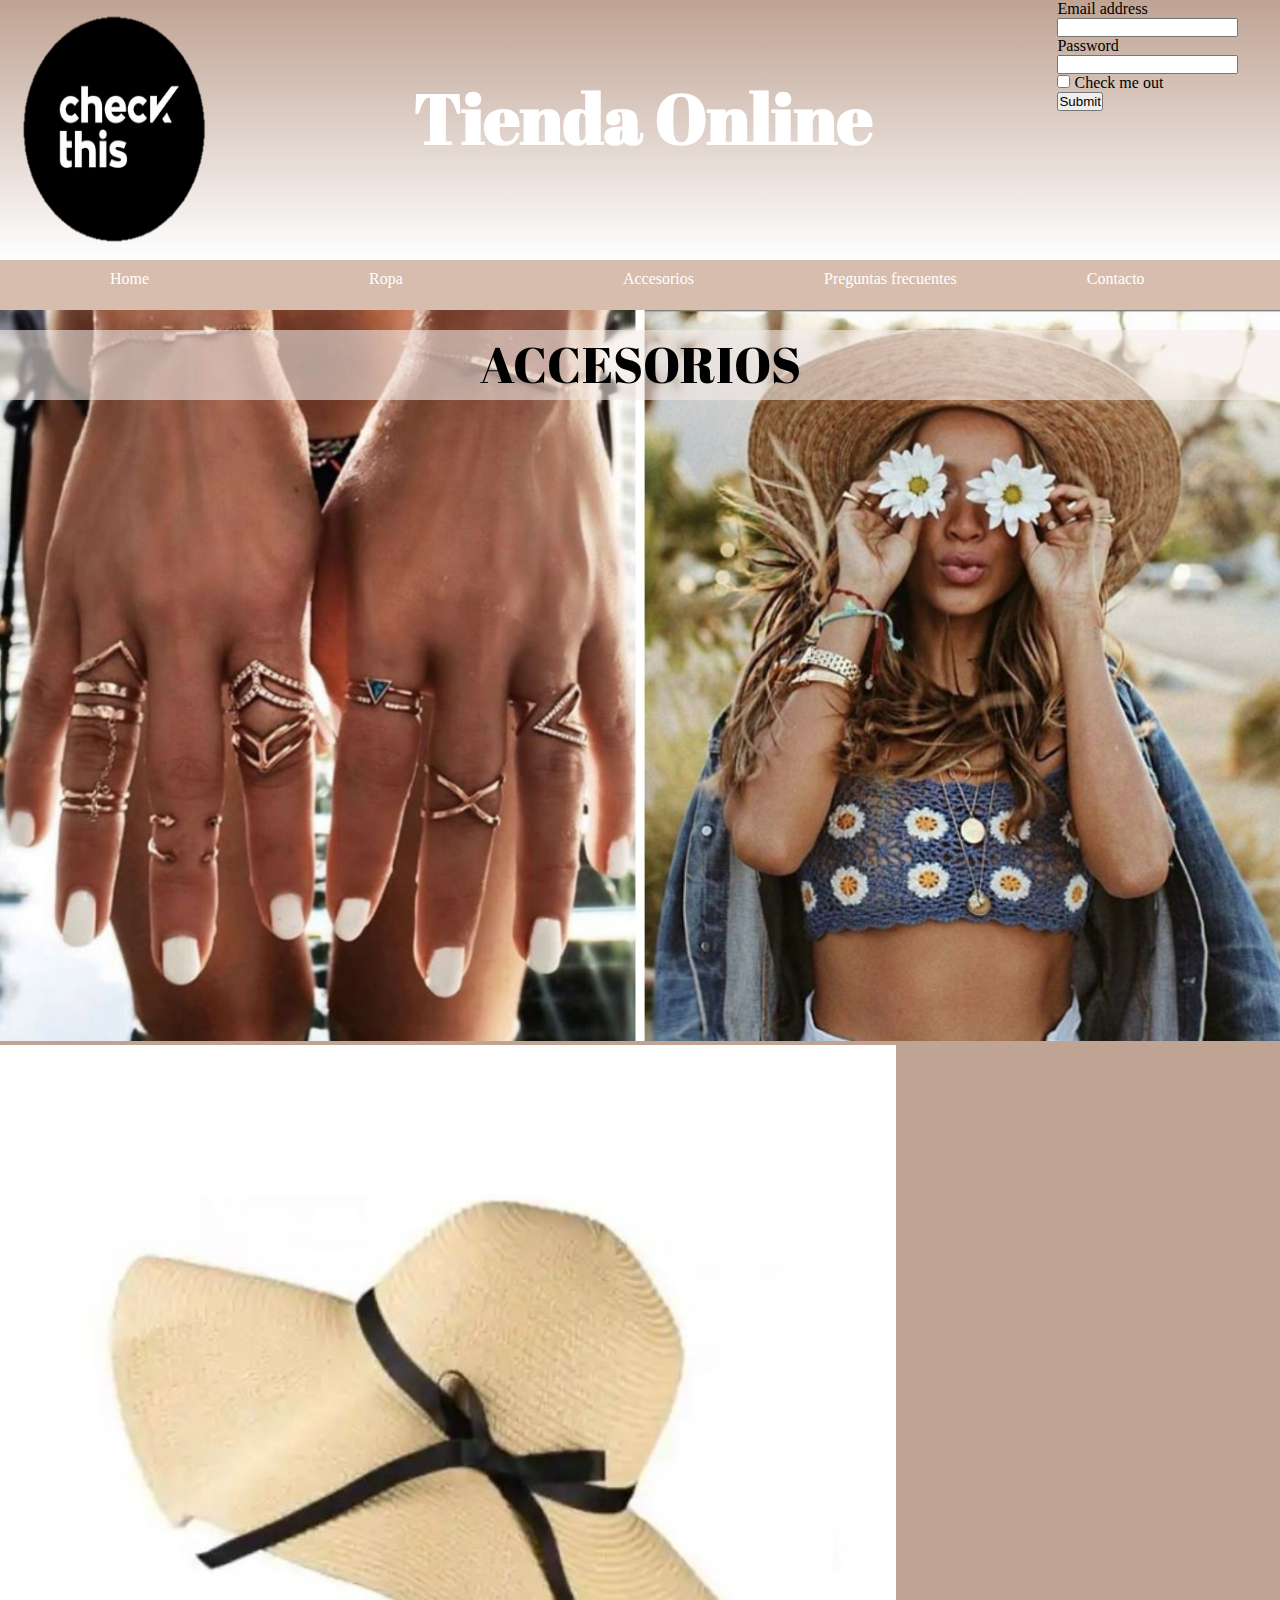
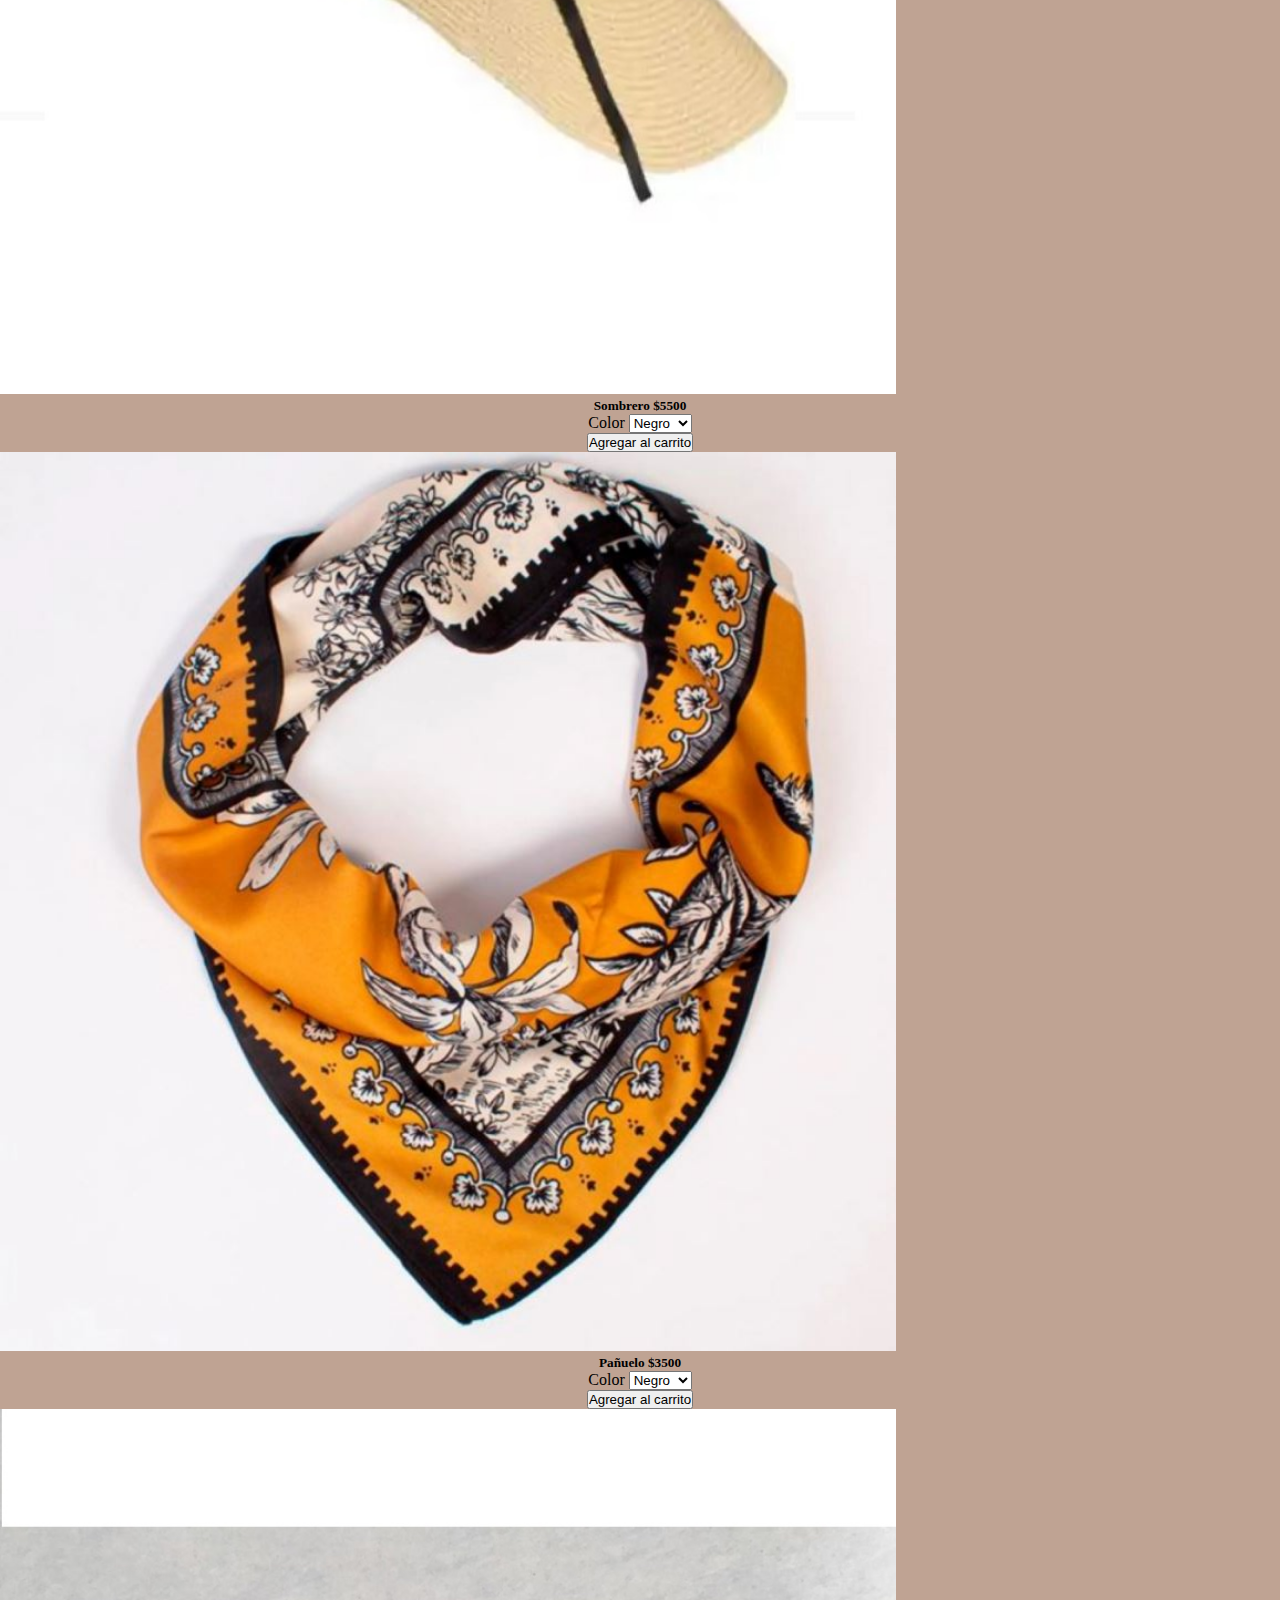
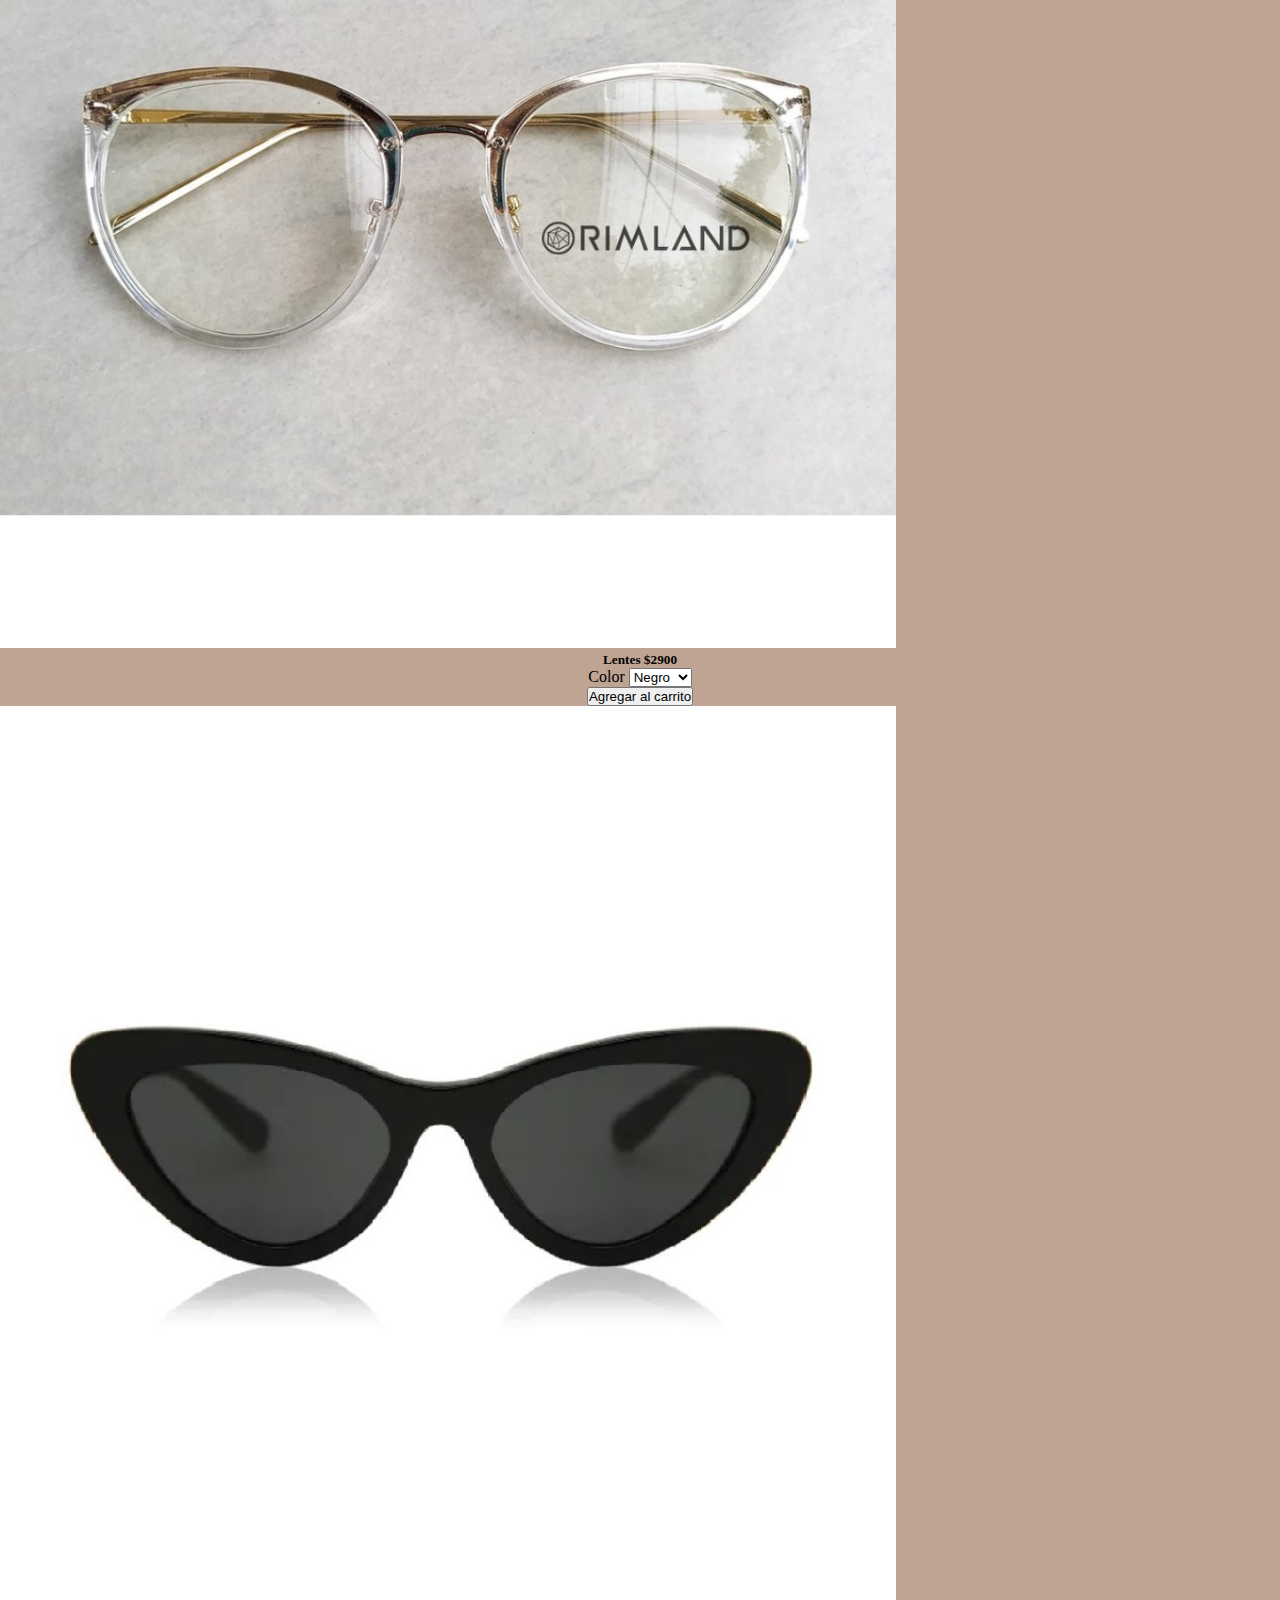
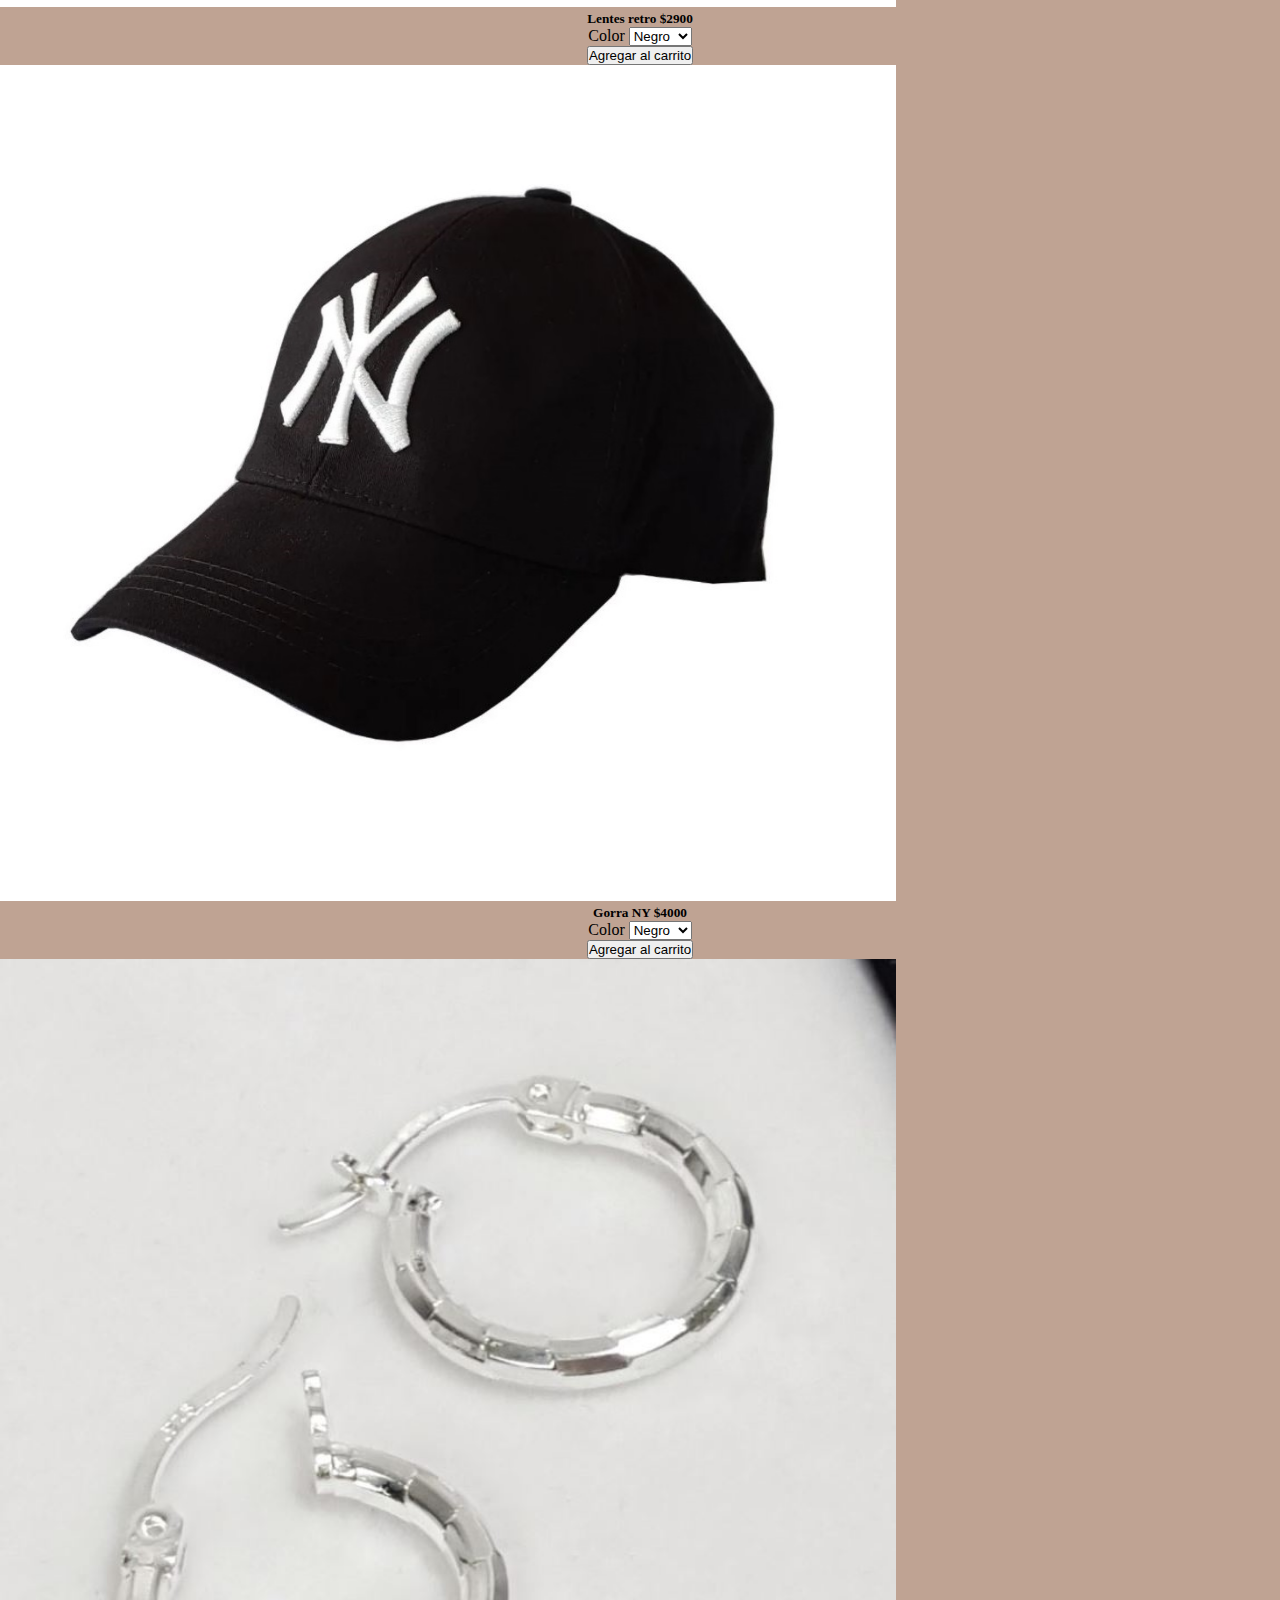
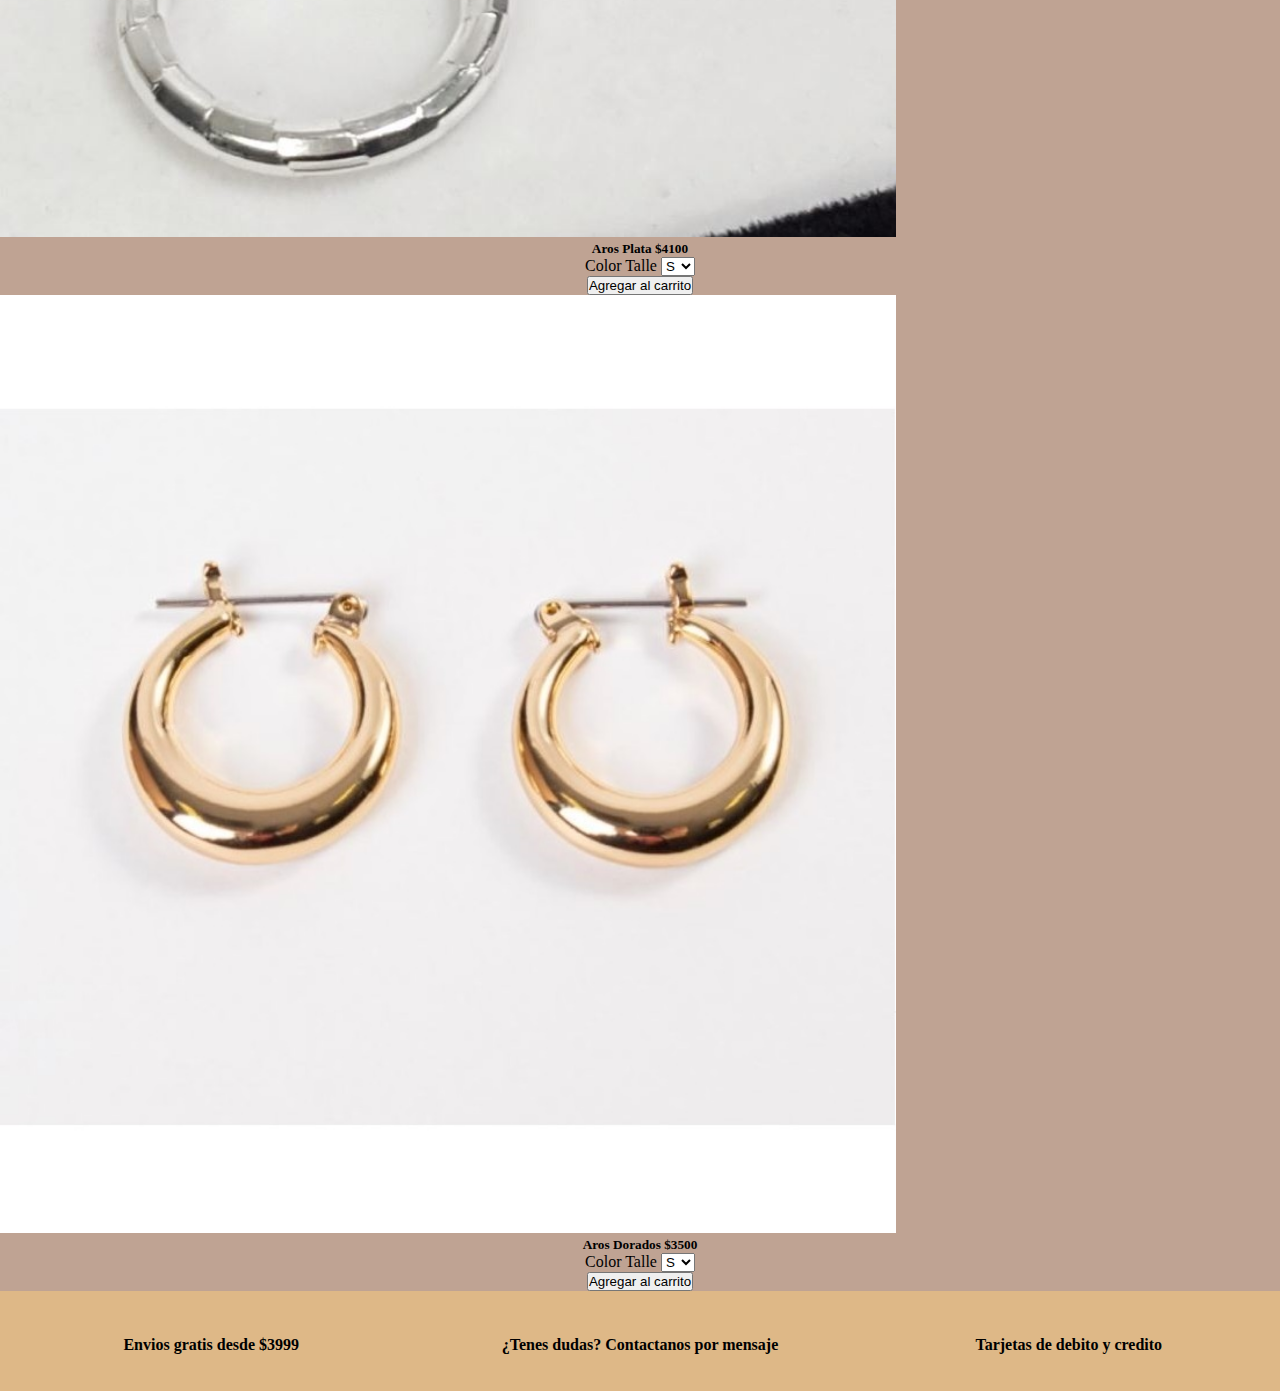
==== commit eb982c17: "correciones en nav" ====
--- a/html/Accesorios.html
+++ b/html/Accesorios.html
@@ -44,7 +44,7 @@
                     <li><a href="../index.html"> Home </a> </li>
                     <li><a href="Ropa.html">Ropa </a> </li>
                     <li><a href="Accesorios.html" >Accesorios </a> </li>
-                    <li><a href="preguntas.html" > Preguntas frecuentes </a> </li>                        
+                    <li><a href="preguntas.html" id="preg"> Preguntas frecuentes </a> </li>                        
                     <li><a href="Contacto.html"> Contacto </a> </li>
                 </ul>
             </nav>
@@ -104,7 +104,7 @@
                         <option value="">Negro</option>
                         <option value="">Blanco</option>
                     </select>
-                    <h5><button type="button" class="btn btn-secondary">Agregar al carrito</button></h5>>
+                    <h5><button type="button" class="btn btn-secondary">Agregar al carrito</button></h5>
                 </p>
                 </div>
               </div>
--- a/ccs/estilo.css
+++ b/ccs/estilo.css
@@ -124,7 +124,7 @@
     top: 330px;
 }
 .preguntas{
-    height: auto;
+    height: 800px;
     font-size: 20px;
     width: 80%;
     position: relative;
@@ -136,7 +136,6 @@
     background-color:#BFA393;
 }
 #mainPreguntas{
-    height:800px;
     background-color:#BFA393;
 }
 .infoContacto{
@@ -151,7 +150,6 @@
     width: 70%;
     align-self: center;
     position: relative;
-    top:10px;
 }
 
 .textocard{
@@ -189,7 +187,7 @@
   }
 
 /* -----------------------MEDIA QUERIE <600px (TABLET)------------------ */
-@media only screen and (min-width: 428px) and (max-width:605px) {
+@media only screen and (min-width: 428px) and (max-width:606px) {
     #padre{
         height:auto;
         background-color: #BFA393;
@@ -201,7 +199,7 @@
         top: 30px;
     }
     #mainPreguntas{
-        height:1000px;
+        height:1200px;
         background-color:#BFA393;
     }
     .user{
@@ -279,7 +277,7 @@
         font-size: 17px;
         width: 80%;
         position: relative;
-        top: 160px;
+        top: 130px;
     }
 
     .imagenes{
@@ -452,8 +450,8 @@
         }
 
         .preguntas{
-            height: auto;
-            font-size: 20px;
+            height: 1000px;
+            font-size: 17px;
             width: 80%;
             position: relative;
             top: 150px;
